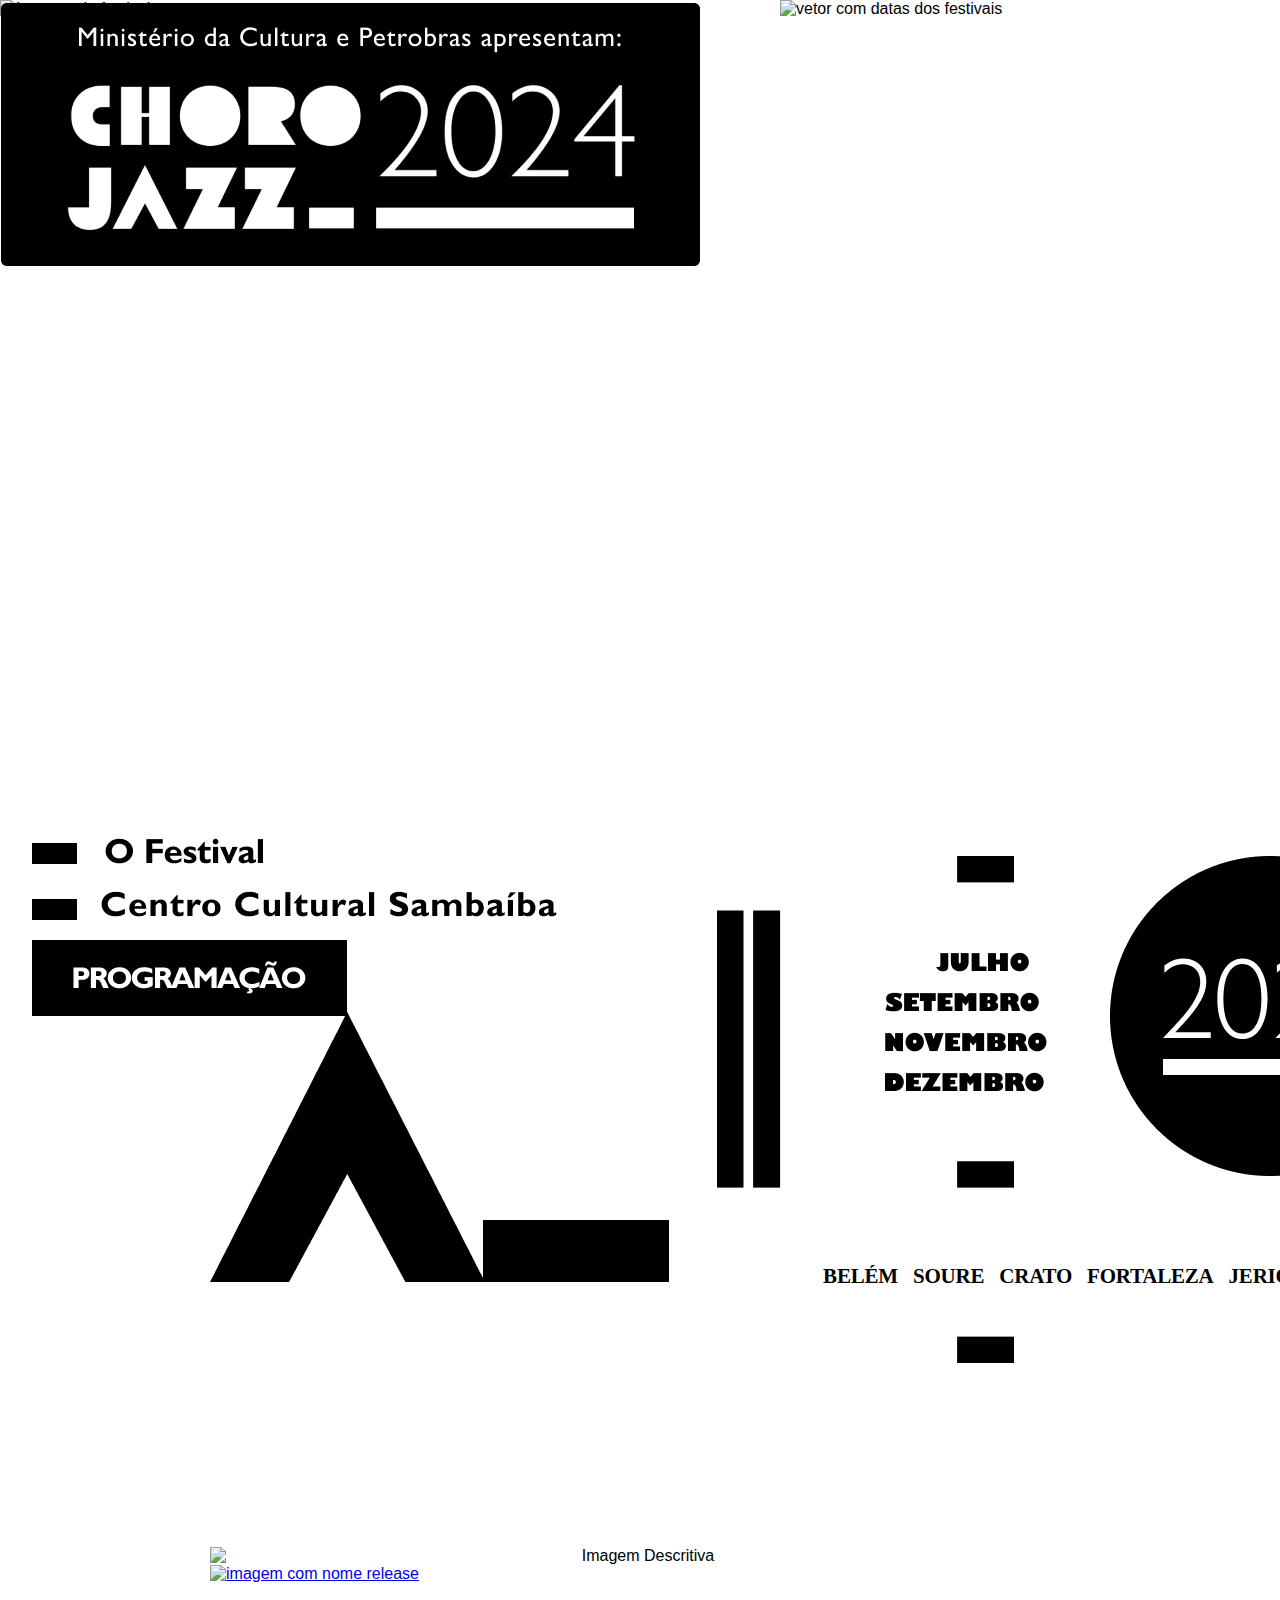
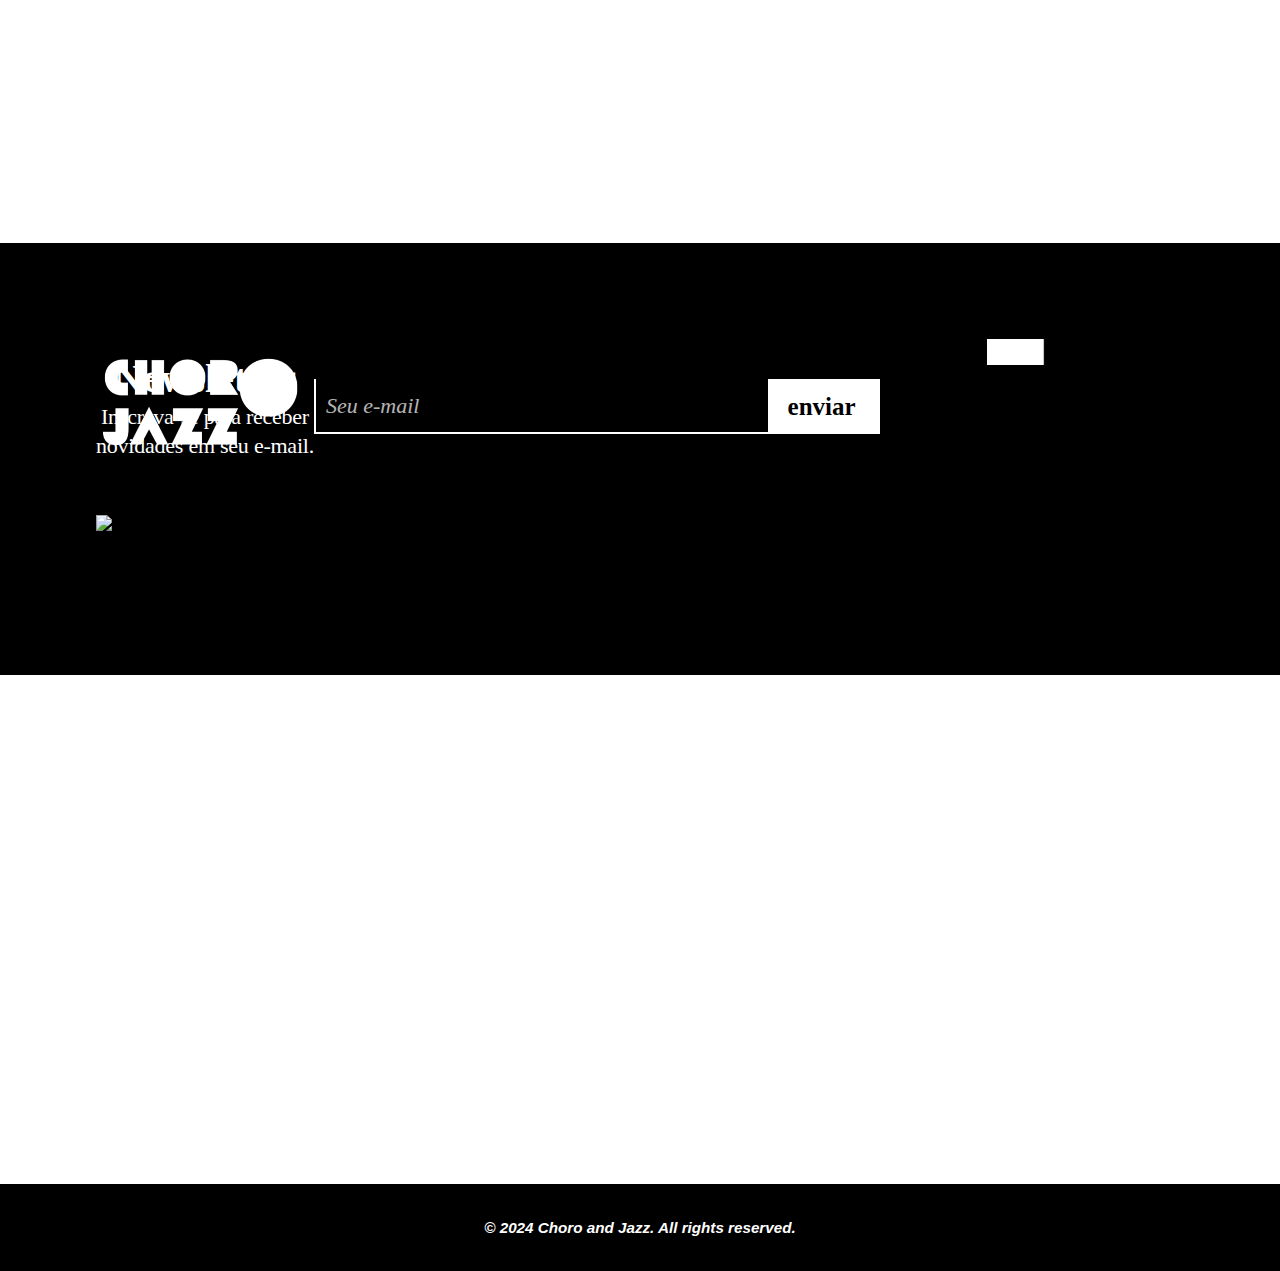
==== festival.html @ 54dea7ca "Merge pull request #8 from anikape/teste" ====
<!DOCTYPE html>
    <html lang="pt-br">

    <head>
        <meta charset="UTF-8" />
        <meta name="viewport" content="width=device-width, initial-scale=1.0" />
        <title>Choro Jazz Festival</title>
        <link rel="stylesheet" href="https://fonts.googleapis.com/css2?family=Gill+Sans+Ultra+Bold:wght@400&display=swap" />
        <link rel="stylesheet" href="https://fonts.googleapis.com/css2?family=Gill+Sans+Nova:ital,wght@0,300;0,400;0,500;0,600;0,700;1,400&display=swap" />
        <link rel="stylesheet" href="https://fonts.googleapis.com/css2?family=Gill+Sans+MT:wght@400;700&display=swap" />
        <link rel="stylesheet" href="index.css" />
        <link rel="stylesheet" href="festival.css" />
    </head>

    <body>
        <header>
            <div class="image-container"><img class="rectangle-icon" src="public/images/capa.png" alt="Imagem do festival"><img class="logo-capa" src="assets/logo-capa.png" alt="Logo choro e jazz"><img class="vetor-capa" src="public/images/vectorcapa.png" alt="vetor com datas dos festivais">
                <div class="music-player">
                    <!-- <audio id="audio" src="DÉO RIAN E REGIONAL IMPERIAL - 8ª EDIÇÃO FESTIVAL CHORO JAZZ.mp3"></audio> -->
                    <button id="play" class="control-button"><svg width="16" height="16" viewBox="0 0 24 24" fill="none" xmlns="http://www.w3.org/2000/svg">
                                <path d="M8 5V19L19 12L8 5Z" fill="white" />
                            </svg></button><button id="pause" class="control-button"><svg width="16" height="16" viewBox="0 0 24 24" fill="none" xmlns="http://www.w3.org/2000/svg">
                                <path d="M6 19H10V5H6V19ZM14 5V19H18V5H14Z" fill="white" />
                            </svg></button>
                </div>
            </div>
        </header>
        <section id="navegacao">
            <nav>
                <div class="nav-link">
                    <ul class="festival-nav-link">
                        <li><a href="index.html"><img class="imagem-festival" src="assets/festival.png" alt="Imagem com o texto O festival"></a></li>
                        <li><a href="festival.html"><img class="imagem-sambaiba" src="assets/centrocultural.png" alt="Imagem Centro Cultural Samambaia"></a></li>
                        <li><a href="para.html"><img class="imagem-programacao" src="assets/programacao.png" alt="Imagem Programação"></a></li>
                    </ul>
                    <figure><img class="triangulo" src="assets/triangula.png" alt=""></figure>
                </div>
                <div class="year">
                    <section>
                        <div class="meses">
                            <ul class="meses-list">
                                <li><img src="assets/julho.png" alt=""></li>
                                <li class="mesesNav"><img src="assets/setembro.png" alt=""></li>
                                <li class="mesesNav"><img src="assets/novembro.png" alt=""></li>
                                <li class="mesesNav"><img src="assets/dezembro.png" alt=""></li>
                            </ul>
                        </div>
                        <figure><img class="yearImg" src="assets/ano.png" alt=""></figure>
                    </section>
                    <ul class="meses-navigation">
                        <li><a href="para.html">Belém</a></li>
                        <li><a href="para.html">Soure</a></li>
                        <li><a href="crato.html">Crato</a></li>
                        <li><a href="fortaleza.html">Fortaleza</a></li>
                        <li><a href="jericoacora.html">Jericoacoara</a></li>
                    </ul>
                </div>
            </nav>
        </section>
        <main>
            <section class="container">
              
              <img src="assets/fest.png" alt="Imagem Descritiva" class="image">

              <a class="navLink" href="./assets/pdf/Festival Choro Jazz e FEMCA - Novo release.pdf" download="release.pdf">
                <img src="assets/release.png" alt="imagem com nome release">
               </a>
            
            </section>

          



        </main>





        <footer class="shape-with-text-17">
            <div class="flex-row-b-18">
                <div class="logo-footer"><img class="logoFooter" src="assets/logo-footer-1.png" alt=""></div>
                <div>
                    <div class="newsletter-container">
                        <h2 class="newsletter">Newsletter</h2>
                        <p class="inscreva">Inscreva-se para receber<br />novidades em seu e-mail.</p>
                    </div>
                </div>
                <div style="display: flex; flex-direction: column; padding-top: 0.5em;">
                <form id="newsletterForm" action="https://formspree.io/f/mzzpbrlb" method="POST">
                    <div class="inputform">
                        <input type="email" id="email" name="email" class="rectangle-1a" placeholder="Seu e-mail" required>
                        <button type="submit" class="rectangle-1b">
                            <span class="enviar">enviar</span>
                        </button>
                    </div>
                </form>
                <div id="successMessage2" style="display:none; color:green; margin-top:10px;">Formulário enviado com sucesso!</div>
            </div>
            <div class="vector-1d"></div>
        </footer>
        <div vw class="enabled">
            <div vw-access-button class="active"></div>
            <div vw-plugin-wrapper>
              <div class="vw-plugin-top-wrapper"></div>
            </div>
          </div>
          <script src="https://vlibras.gov.br/app/vlibras-plugin.js"></script>
          <script>
            new window.VLibras.Widget('https://vlibras.gov.br/app');
          </script>
        <img class="patrocinios" src="public/images/regua web.png" alt="Régua de patrocinadores">
        <div class="reservados">
            <h3>© 2024 Choro and Jazz. All rights reserved.</h3>
        </div>
        <script src="script.js"></script>
        <script src="formfooter.js"></script>
    </body>

    </html>
---- index.css ----
/* Reset de margens, paddings e box-sizing */
* {
    margin: 0;
    padding: 0;
    box-sizing: border-box;
}

html,
body {
    width: 100%;
    height: 100%;
}

/* Estilos gerais */
body {
    scrollbar-width: thin;
    scrollbar-color: #000 #ccc;
    line-height: normal;
    font-family: "Gill Sans Nova", sans-serif;
    /* Defina sua fonte padrão */
}

/* Container principal */
.main-container {
    overflow: hidden;
}

/* Garante que todos os elementos dentro de .main-container usem box-sizing: border-box */
.main-container,
.main-container * {
    box-sizing: border-box;
}

/* Remove outline padrão de inputs, selects, etc. */
input,
select,
textarea,
button {
    outline: 0;
}

/* Estilização da scrollbar para navegadores Webkit */
::-webkit-scrollbar {
    width: 12px;
    height: 12px;
}

::-webkit-scrollbar-thumb {
    background-color: #000;
    border-radius: 10px;
    border: 2px solid #fff;
}

::-webkit-scrollbar-track {
    background-color: #fff;
    border-radius: 10px;
}

.image-container {
    position: relative;
    display: flex;
    justify-content: center;
    align-items: flex-end;
    width: 100%;
    height: 776px;
    overflow: hidden;
}

.rectangle-icon {
    position: absolute;
    top: 0;
    left: 0;
    width: 100%;
    height: 100%;
    object-fit: cover;
    z-index: -1;
}


.logo-capa {
    border-radius: 6px;
    background-color: #000;
    width: 699px;
    height: 263px;
    position: absolute;
    bottom: 0;
    z-index: 0;
    top: 3px;
    left: 1px;
}


.vetor-capa {
    width: 100%;
    max-width: 500px;
    height: auto;
    position: absolute;
    top: 0;
    right: 0;
    z-index: 1;
}


/*navegação nova*/

#navegacao {
    display: flex;
    justify-content: center;
    width: 100%;
}

nav {
    display: flex;
    justify-content: space-around;
    align-items: center;
    margin-top: 5rem;
    margin-left: -33rem;
    width: 100%;

}

.nav-link {
    margin-left: 15rem;
}


.festival-nav-link {
    padding-left: 3rem;
    margin-top: -2rem;

}

.festival-nav-link li {
    list-style: none;
    padding: 0.5rem;
}

.triangulo {
    padding-left: 14.6em;
    margin-top: -1em;
}


.music-player {
    display: flex;
    align-items: center;
    gap: 10px;
    margin-bottom: 46rem;
    margin-left: 89rem;
    z-index: 2;
}

.control-button {
    padding: 6px;
    font-size: 6px;
    color: #fff;
    background-color: #000000;
    border: none;
    cursor: pointer;
    transition: background-color 0.3s ease;
    display: flex;
    align-items: center;
    justify-content: center;
}

.control-button:hover {
    background-color: #00000068;
}

.control-button svg {
    fill: #fff;
}

.year {
    display: flex;
    flex-direction: column;
    align-items: center;
    margin-left: 3em;

    width: 100%;
}

.year section {
    display: flex;
}

.yearImg {
    padding-left: 6rem;

}

.meses {
    background-image: url('assets/mesesBg.png');
    background-repeat: no-repeat;
    background-position: right;
    width: 297px;
    height: 507px;
}

.meses-list {
    margin-top: 5rem;
    padding-left: 10rem;

}

.meses-list li {
    list-style: none;
    padding-top: 1rem;
    justify-content: flex-end;
}

.meses-list li:first-child {
    padding-left: 3.7rem;
}

.mesesNav {
    padding-left: .5rem;
    width: 155px;
}

.meses-navigation {
    display: flex;
    width: 500px;
    gap: 15px;
    margin-top: -6rem;
}

.meses-navigation li {
    list-style: none;

}

.meses-navigation li a {
    text-decoration: none;
    text-transform: uppercase;
    color: #000;
    font-family: "Gill Sans Nova";
    font-size: 21px;
    font-style: normal;
    font-weight: 600;
    line-height: 94%;
    /* 19.74px */
    letter-spacing: -0.21px;
}

/*main*/
.festival {
    display: flex;
    justify-content: center;
    margin-top: 12rem;

}

.collum {
    display: flex;
    flex-direction: column;
    align-items: center;
    background: #FFF;
    margin-top: 6rem;
    flex: 1;
    height: 1187px;
}

.collum3 {
    display: flex;
    flex-direction: column;
    align-items: center;
    background: #FFF;
    margin-top: -10rem;
    flex: 1;
    width: 720px;
    height: 643px;
}

.collum3 p {
    display: flex;
    flex-direction: column-reverse;
    width: 470px;
    color: #000;
    font-family: "Gill Sans Nova";
    font-size: 33px;
    font-style: normal;
    font-weight: 400;
    padding-top: 2rem;

}

.collum3 p span {
    color: #000;
    font-family: "Gill Sans Nova";
    font-size: 30px;
    font-style: normal;
    font-weight: 700;

}

.collum2 {
    display: flex;
    flex-direction: column;
    justify-content: center;
    background: #FFF;
    min-height: 726px;
    flex: 1;



}

.fest {
    width: 475px;
    margin-top: -4rem;

}

.retangulo {
    padding-top: 34px;
    width: 475px;
}

.collum p {
    display: flex;
    flex-direction: column-reverse;
    width: 470px;
    color: #000;
    font-family: "Gill Sans Nova";
    font-size: 33px;
    font-style: normal;
    font-weight: 400;
    padding-top: 2rem;

}

.collum p span {
    color: #000;
    font-family: "Gill Sans Nova";
    font-size: 30px;
    font-style: normal;
    font-weight: 700;

}

.vetor {
    display: flex;
    justify-content: center;
    align-items: center;
    height: 49px;
    margin-left: -18em;
    margin-top: 2rem;
}

/* Estilos do link */
.vetor a {
    display: flex;
    align-items: center;
    color: #000;
    font-family: "Gill Sans MT";
    font-size: 32px;
    font-style: normal;
    font-weight: 400;
    line-height: 94%;
    /* 30.08px */
    letter-spacing: 1.28px;
    text-decoration: none;
    text-align: center;
}

.vetor a img {
    margin-right: 10px;
}

.vetor a span {
    display: inline-block;
}

.vetorfest {
    display: flex;
    justify-content: center;
    align-items: center;
    height: 49px;
    margin-left: -18em;
    margin-top: 2rem;
}


.vetorfest a {
    display: flex;
    align-items: center;
    color: #000;
    font-family: "Gill Sans MT";
    font-size: 32px;
    font-style: normal;
    font-weight: 400;
    line-height: 94%;
    /* 30.08px */
    letter-spacing: 1.28px;
    text-decoration: none;
    text-align: center;
}

.vetorfest a img {
    margin-right: 10px;
}

.vetorfest a span {
    display: inline-block;
}

.collum2 {
    background-color: #000000;
    border-radius: 6px;
    padding: -9rem;
}

.centro {
    padding-top: 4rem;
    margin-left: 6rem;

}

.collum2 h1 {
    display: flex;
    align-items: flex-start;
    justify-content: flex-start;
    color: #FFF;
    width: 319px;
    font-family: "Gill Sans MT";
    font-size: 45px;
    font-style: normal;
    font-weight: 700;
    line-height: 110%;
    letter-spacing: 1.05px;
    text-decoration: none;
    z-index: 39;
}

.collum2 img {
    padding-top: 2rem;
}

.collum2 p {
    width: 505px;
    color: #FFF;
    font-family: "Gill Sans Nova";
    font-size: 33px;
    font-style: normal;
    font-weight: 400;
}

#text {
    padding-top: 2rem;
    color: #FFF;
}


.festival2 {
    margin-top: -15rem;
}

.setas {
    display: flex;
    justify-content: flex-start;
    margin-top: 10rem;
    margin-left: -38rem;
    margin-bottom: -3rem;
}


#capuchoText {

    display: flex;
    flex-direction: column;
    align-items: center;
    background: #FFF;
    flex: 1;
    color: #000;
    font-family: "Gill Sans Nova";
    font-size: 23px;
    font-style: normal;
    font-weight: 300;

}

.fotoCapucho {
    display: flex;
    flex-direction: column;
    align-items: center;
    flex: 1;
    width: 766px;
    min-height: 643px;
    left: -1px;
    margin-top: -12rem;
    border-radius: 0 6px 0 0;

}

#seta2 {
    margin-left: 0;
    margin-right: -30rem;
    margin-top: 0.5rem;
}

.name {
    color: #000;
    font-family: "Gill Sans Nova";
    font-size: 23px;
    font-style: normal;
    font-weight: 700;
    margin-bottom: 2rem;

}

.name span {
    color: #000;
    font-family: "Gill Sans Nova";
    font-size: 22px;
    font-style: normal;
    font-weight: 300;

}

.conheca {
    display: flex;
    align-items: flex-start;
    justify-content: flex-start;
    height: 2.53%;
    top: 89.3%;
    left: 23.52%;
    color: #FFF;
    font-family: "Gill Sans MT";
    font-size: 32px;
    font-style: normal;
    font-weight: 400;
    line-height: 94%;
    letter-spacing: 1.28px;
    text-decoration: none;
    z-index: 9;
}

.shape-with-text-17 {
    display: flex;
    width: 100%;
    height: 432px;
    background: #000000;
    flex-direction: column;
}

.flex-row-b-18 {
    display: flex;
    justify-content: space-between;
    padding: 6rem;

}

.newsletter-container {
    display: flex;
    flex-direction: column;
    align-items: center;
    margin-top: 1rem;
    margin-left: -13rem;

}


.newsletter {
    display: flex;
    align-items: flex-start;
    justify-content: center;
    color: #FFF;
    text-align: center;
    font-family: "Gill Sans Nova";
    font-size: 40px;
    font-style: normal;
    font-weight: 700;


}

.logo-footer {
    display: flex;
    justify-content: center;
    align-items: center;


}

.inputform {
    display: flex;
    justify-content: center;
    align-items: flex-end;
    margin-top: 2rem;

}

.rectangle-1a {
    width: 456px;
    height: 55px;
    background: transparent;
    border-left: 2px solid #FFF;
    border-bottom: 2px solid #FFF;
    border-right: 2px solid #FFF;
    border-top: none;
    color: #FFF;
    font-family: "Gill Sans Nova";
    font-size: 22px;
    font-style: italic;
    font-weight: 400;
    padding-left: 10px;
}

.rectangle-1a:focus {
    border-color: #FFF;
    background: transparent;
}

.rectangle-1a::placeholder {
    color: #FFF;
    opacity: 0.7;
}

.seu-e-mail {
    color: #FFF;
    font-family: "Gill Sans Nova";
    font-size: 22px;
    font-style: italic;
    font-weight: 400;
    line-height: 32.12px;
    text-align: center;
}



.rectangle-1b {
    border: none;
    width: 110px;
    height: 55px;
    background: #ffffff;
}

.enviar {
    display: flex;
    align-items: center;
    justify-content: flex-start;
    color: #000;
    font-family: "Gill Sans Nova";
    font-size: 25px;
    font-style: normal;
    font-weight: 700;
    margin-left: 1.1rem;

}

.inscreva {
    display: flex;
    align-items: flex-start;
    justify-content: center;
    width: 218px;
    height: 51.33%;
    top: 48.67%;
    left: 21.39%;
    z-index: 18;
    color: #FFF;
    text-align: center;
    font-family: "Gill Sans Nova";
    font-size: 22px;
    font-style: normal;
    font-weight: 500;
    line-height: 133%;
    letter-spacing: -0.242px;
}

.vector-1d {
    display: flex;
    align-items: flex-start;
    justify-content: flex-start;
    margin-left: 6.7rem;
    width: 527px;
    height: 26px;
    background: url(public/images/vectorpatrocinadores.png) no-repeat left;
}


.patrocinios {
    display: flex;
    flex-direction: column;
    align-items: center;
    margin-left: 6rem;
    margin-top: -10rem;
    margin-bottom: -5rem;
    width: 1408px;
    height: 749px;

}

.reservados {
    display: flex;
    align-items: center;
    justify-content: center;
    color: #ffffff;
    background-color: #000;
    width: 100%;
    height: 87px;
    text-align: left;
    font-family: 'GillSansNova-BookItalic', sans-serif;
    font-weight: 400;
    font-style: italic;
    font-size: 13px;
    line-height: normal;
}

@media only screen and (min-width: 768px) and (max-width: 1024px) {

    .logo-capa {
        border-radius: 6px;
        background-color: #000;
        position: absolute;
        bottom: 0;
        z-index: 0;
        top: 3px;
        left: 1px;
    }

    .vetor-capa {
        display: none;
    }

    .music-player {
        display: flex;
        align-items: center;
        margin-left: 43rem;
    }

    .control-button {
        padding: 6px;
        font-size: 6px;
        color: #fff;
        background-color: #000000;
        border: none;
        cursor: pointer;
        transition: background-color 0.3s ease;
        display: flex;
        align-items: center;
        justify-content: center;
    }

    .control-button:hover {
        background-color: #00000068;
    }

    .control-button svg {
        fill: #fff;
    }


    .triangulo {
        margin-right: -3rem;
        margin-left: -0.1rem;
    }

    #navegacao {
        display: flex;
        justify-content: center;
        width: 100%;
        margin-left: rem;
    }

    nav {
        display: flex;
        flex-direction: column;
        align-items: center;
        margin-top: 5rem;
        width: 100%;
        gap: 7rem;
    }

    .nav-link {
        margin-bottom: 3rem;

    }

    .year {
        display: flex;
        flex-direction: column;
        align-items: center;
        width: 100%;
        margin-left: 24rem;
    }

    .meses-navigation li a {
        font-size: 24px;
    }

    .festival {
        display: flex;
        flex-direction: column;
        align-items: center;
        padding-top: 10rem;
        gap: 5rem;
    }

    .centro {
        width: 80%;
        height: 1650px;
        margin-left: 7rem;

    }

    .cent {
        width: 559px;
        height: 313px;


    }

    .cent-retangulo {
        width: 560px;
        height: 90px;


    }

    .collum2 p {
        display: flex;
        background-color: #000000;
        border-radius: 6px;
        margin-top: 4rem;
        width: 77%;
        font-size: 40px;

    }

    .festival {
        display: flex;
        justify-content: center;
        margin-top: 12rem;

    }

    .fest {
        width: 675px;

    }

    .retangulo {
        padding-top: 34px;
        width: 675px;
    }

    .collum p {
        width: 77%;
        font-size: 40px;

    }

    .collum3 {
        margin-top: 1rem;
    }

    .collum p span {
        font-size: 47px;

    }

    .vetor {
        padding: 5rem;
        margin-left: -37rem;

    }

    .vetor img {
        width: 45px;
    }

    .vetorfest {
        padding: 6rem;
        margin-left: -24rem;
    }

    .vetorfest img {
        width: 55px;
    }

    .vetorfest a span {
        font-size: 55px;
    }

    .vetor a span {
        font-size: 46px;
    }

    .fotoCapucho {
        display: flex;
        flex-direction: column;
        align-items: center;
        margin-top: -22rem;
        width: 873px;
        height: 671px;
        border-radius: 6px;

    }

    #capuchoText {
        padding: 9rem;
        display: flex;
        flex-direction: column;
        align-items: center;
        font-size: 30px;
        margin-top: 1rem;
        width: 110%;
    }

    .setas {
        display: none;
    }

    .name {
        margin-top: -7rem;
        margin-left: -2rem;
    }

    .flex-row-b-18 {
        display: flex;
        flex-direction: column;
        align-items: flex-start;
        margin-top: -2rem;

    }

    .newsletter-container {
        display: flex;
        flex-direction: column;
        align-items: center;
        margin-top: -7rem;
        margin-left: 16rem;

    }

    .rectangle-1a {
        width: 350px;
        margin-left: 0.7rem;
    }


    .patrocinios {
        width: 739px;
        height: 466px;
        margin-left: 4rem;  

}
}


/* Media Query para celulares */
@media only screen and (min-width: 320px) and (max-width: 767px) {

    .logo-capa {
        border-radius: 6px;
        background-color: #000;
        width: 397px;
        height: 143px;
        position: absolute;
        top: 3px;
        left: 1px;
    }

    .vetor-capa {
        display: none;
    }

    .festival-nav-link img {
        max-width: 100%;
        height: auto;
        display: block;

    }

    .imagem-festival {
        width: 159px;
    }

    .music-player {
        margin-bottom: 37rem;
        margin-left: 19rem;
    }

    .triangulo {
        margin-left: -11em;
        height: 212px;

    }

    .vector-programacao {
        display: flex;
        margin-left: 11.1rem;
        margin-top: 4.7rem;
    }

    #navegacao {
        display: flex;
        justify-content: center;
        width: 100%;
        margin-left: 4em;
    }

    nav {
        margin-top: 5rem;
        margin-left: -43rem;
        width: 100%;
        margin-top: -22rem;
    }

    .nav-link {
        margin-bottom: 3rem;
    }

    .meses {
        margin-left: -36rem;
        margin-top: 49rem;
    }

    .meses-navigation {
        list-style-type: none;
        padding: 0;
        margin-right: 44.6rem;
    }

    .meses-navigation li {
        margin-bottom: 0.5rem;

    }

    .meses-navigation li a {
        display: block;
        font-size: 12px;
        font-weight: 800;
        text-decoration: none;
        color: #000;
    }

    .yearImg {
        margin-left: -25rem;
        margin-bottom: -102rem;
    }


    .festival {
        display: flex;
        flex-direction: column;
        align-items: center;
        padding-top: 30rem;
        gap: 5rem;

    }

    .centro {
        height: 1090px;
        margin-left: -3rem;

    }

    .cent {
        width: 359px;
        height: 213px;
        margin-left: 4rem;

    }

    .cent-retangulo {
        width: 360px;
        height: 90px;
        margin-left: 4rem;

    }

    .centro p {
        width: 80%;
        font-size: 28px;
        margin-left: 4rem;
        margin-top: 3rem;

    }

    .vetor {
        padding: 2rem;
        margin-left: -9rem;
    }

    .vetor img {
        width: 35px;
    }

    .vetorfest {
        padding: 2rem;
        margin-left: -11rem;
    }

    .vetorfest img {
        width: 35px;
    }


    .fest {
        width: 375px;
        margin-top: 3rem;
    }

    .retangulo {
        width: 375px;
        height: 86px;
        margin-top: -1rem;
    }

    .collum p {
        width: 90%;
        font-size: 30px;

    }

    .collum p span {
        font-size: 28px;

    }

    #capuchoText {
        display: flex;
        flex-direction: column;
        align-items: center;
        font-size: 16px;
        margin-top: 1rem;
    }

    .setas {
        display: none;
    }

    .fotoCapucho {
        display: flex;
        flex-direction: column;
        align-items: center;
        width: 783px;
        height: 671px;
        border-radius: 6px;

    }

    .patrocinios {
        width: 381px;
        height: 241px;
        margin-left: 1rem;
        margin-top: 0.1rem;
        margin-bottom: 1rem;
    }

}
---- festival.css ----
main {
  display: flex;
  flex-direction: column;
}

.container {
  display: flex;
  flex-direction: column;
  justify-content: center;
  text-align: center;
  padding: 20px;
  box-sizing: border-box;
  width: 100%;
  max-width: 900px;
  margin: 15rem auto;
}

.container a {
  align-self: flex-start; /* Alinha o link à esquerda */
}

.image {
  width: 100%;
  height: auto;
  max-width: 100%;
  flex-shrink: 2;
  flex-grow: 3;
}


@media only screen and (min-width: 320px) and (max-width: 767px) {
  /* Estilos responsivos para dispositivos móveis */
  .container {
      margin: 5rem auto;
  }

  .image {
      flex-grow: 1;
      flex-shrink: 1;
  }
}
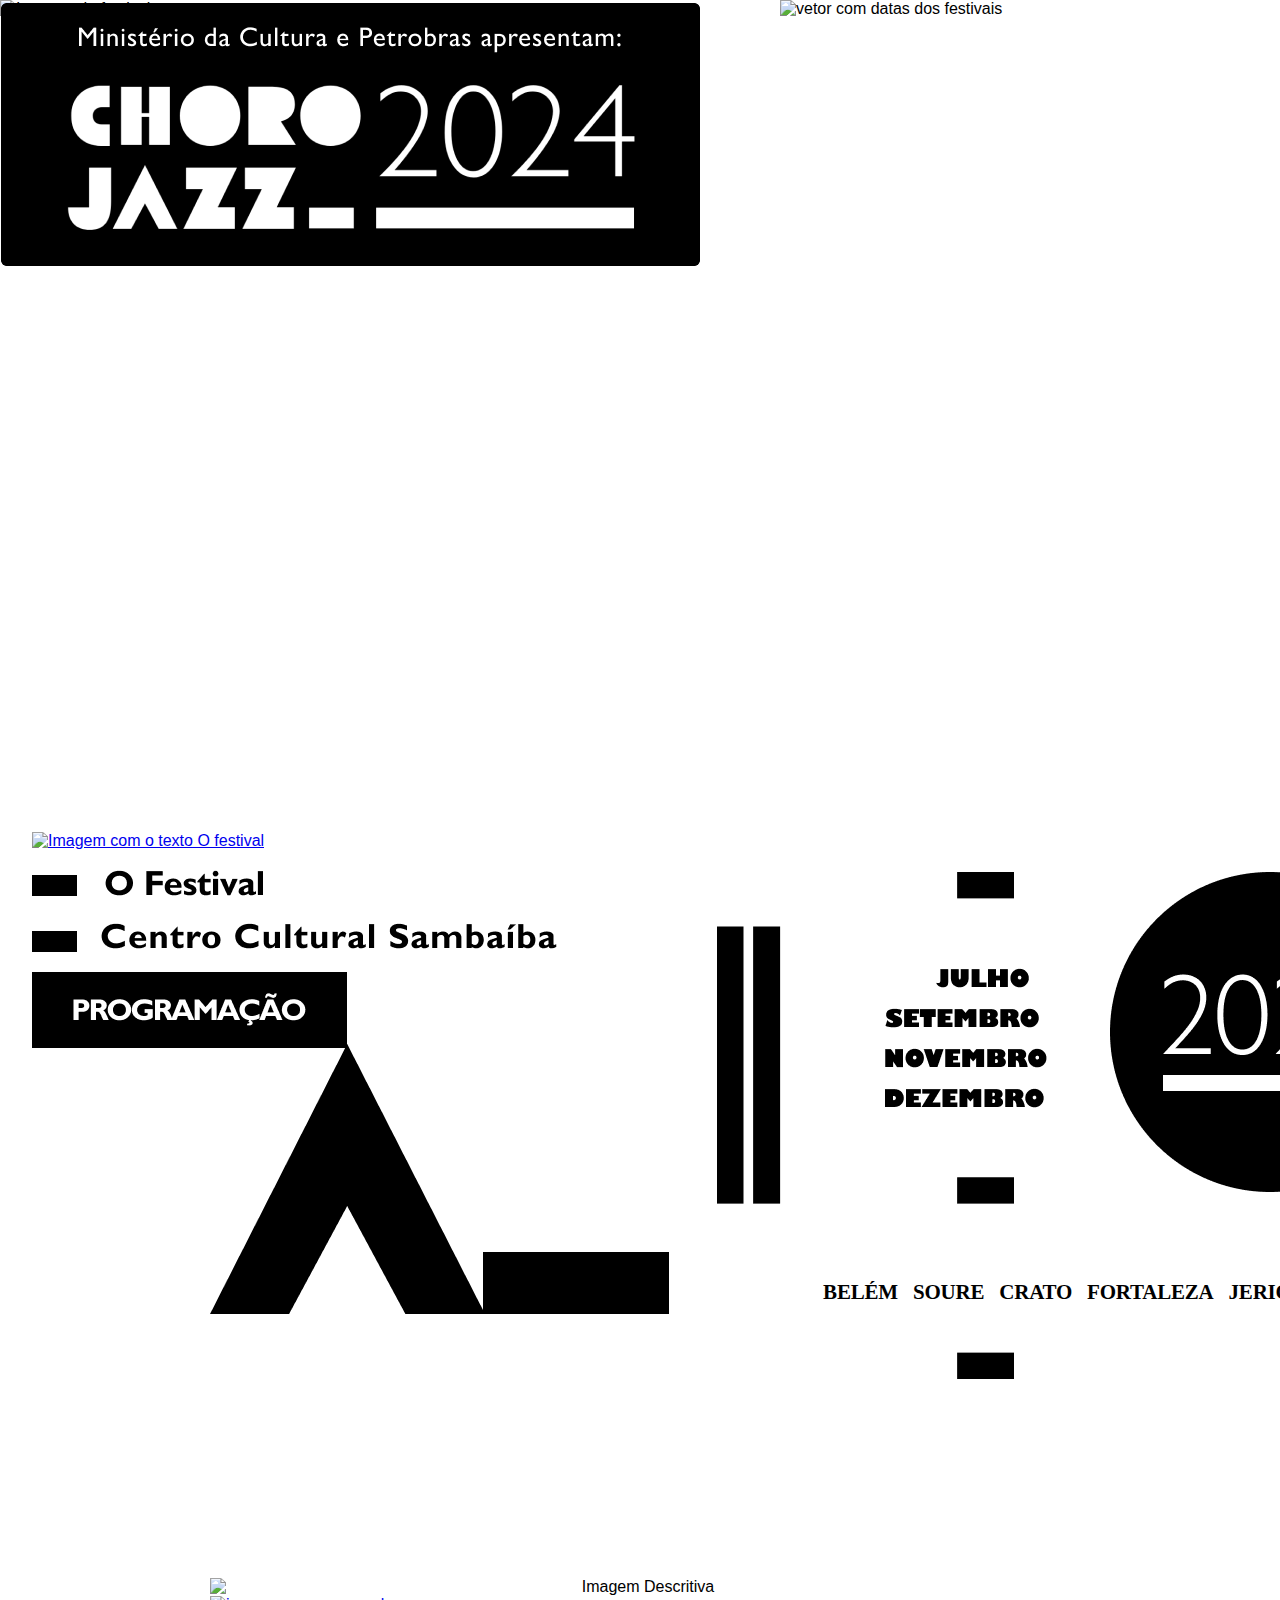
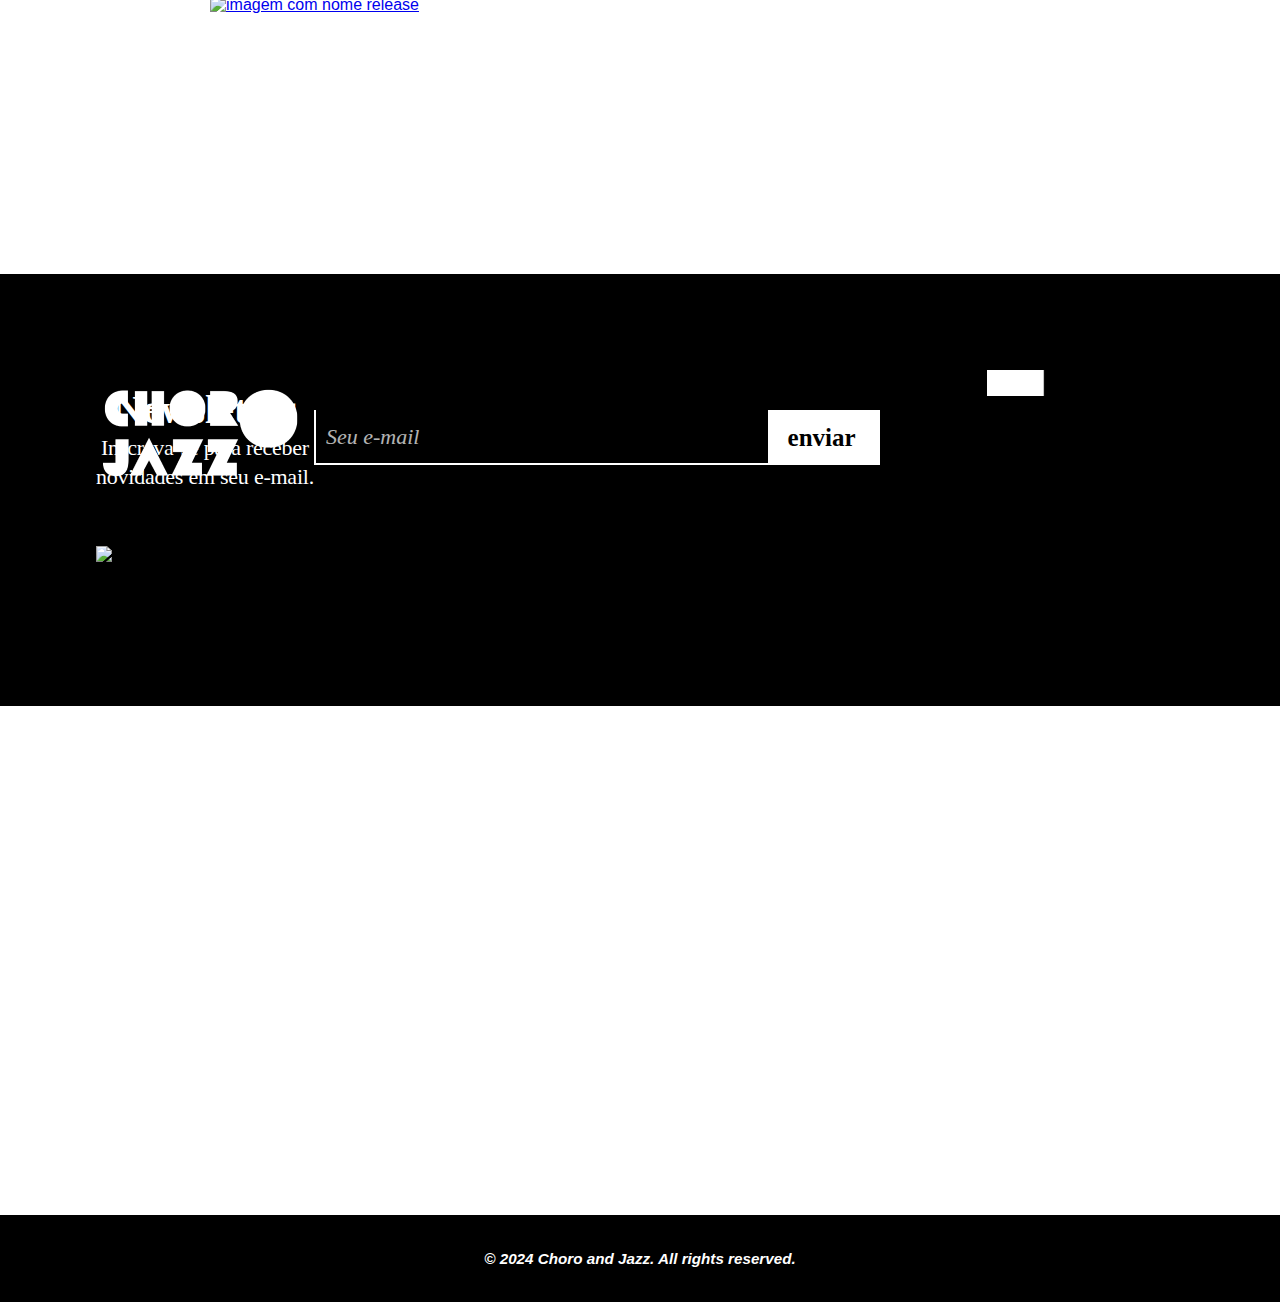
==== commit 27842d6d: "Merge branch 'main' of https://github.com/YashinaGomes/Festival-de-Choro" ====
--- a/festival.html
+++ b/festival.html
@@ -29,8 +29,9 @@
             <nav>
                 <div class="nav-link">
                     <ul class="festival-nav-link">
-                        <li><a href="index.html"><img class="imagem-festival" src="assets/festival.png" alt="Imagem com o texto O festival"></a></li>
-                        <li><a href="festival.html"><img class="imagem-sambaiba" src="assets/centrocultural.png" alt="Imagem Centro Cultural Samambaia"></a></li>
+                        <li><a href="index.html"><img class="imagem-festival" src="public/images/inicio.png" alt="Imagem com o texto O festival"></a></li>
+                        <li><a href="festival.html"><img class="imagem-festival" src="assets/festival.png" alt="Imagem com o texto O festival"></a></li>
+                        <li><a href="sambaiba.html"><img class="imagem-sambaiba" src="assets/centrocultural.png" alt="Imagem Centro Cultural Samambaia"></a></li>
                         <li><a href="para.html"><img class="imagem-programacao" src="assets/programacao.png" alt="Imagem Programação"></a></li>
                     </ul>
                     <figure><img class="triangulo" src="assets/triangula.png" alt=""></figure>
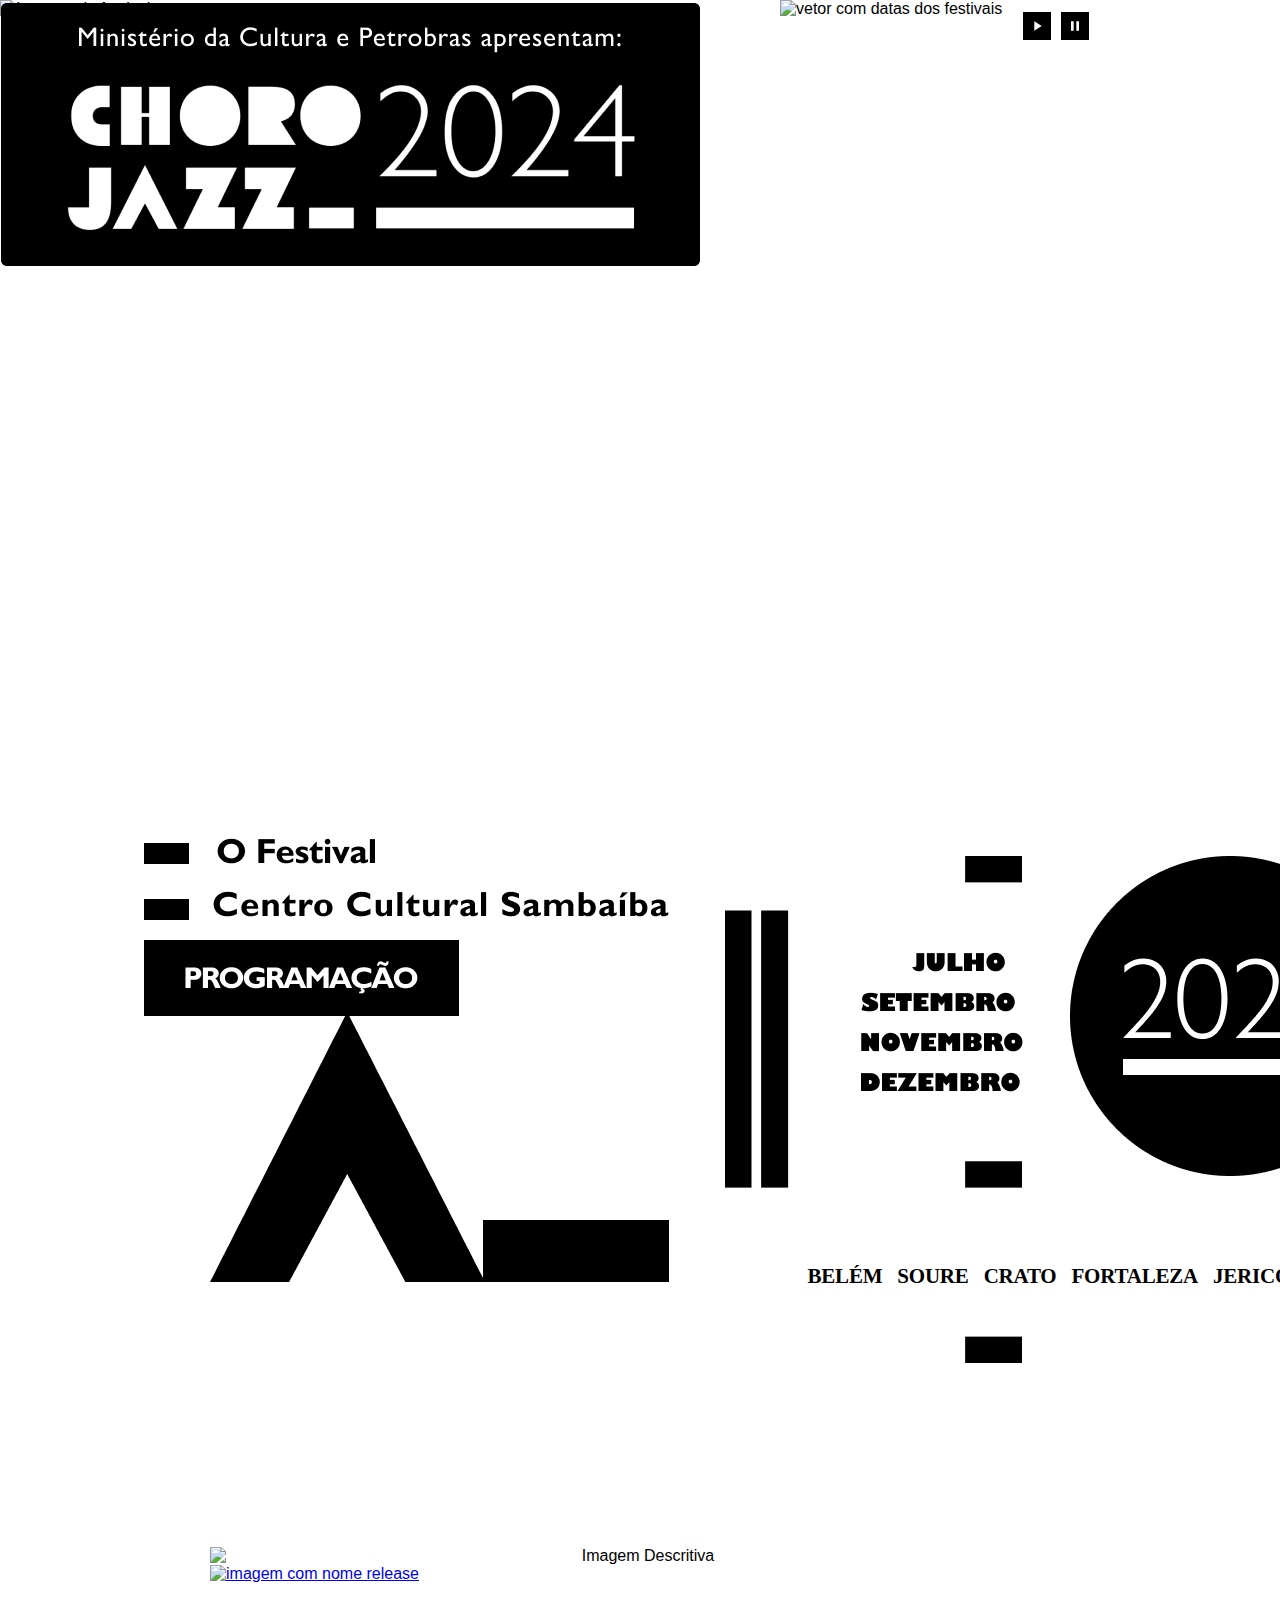
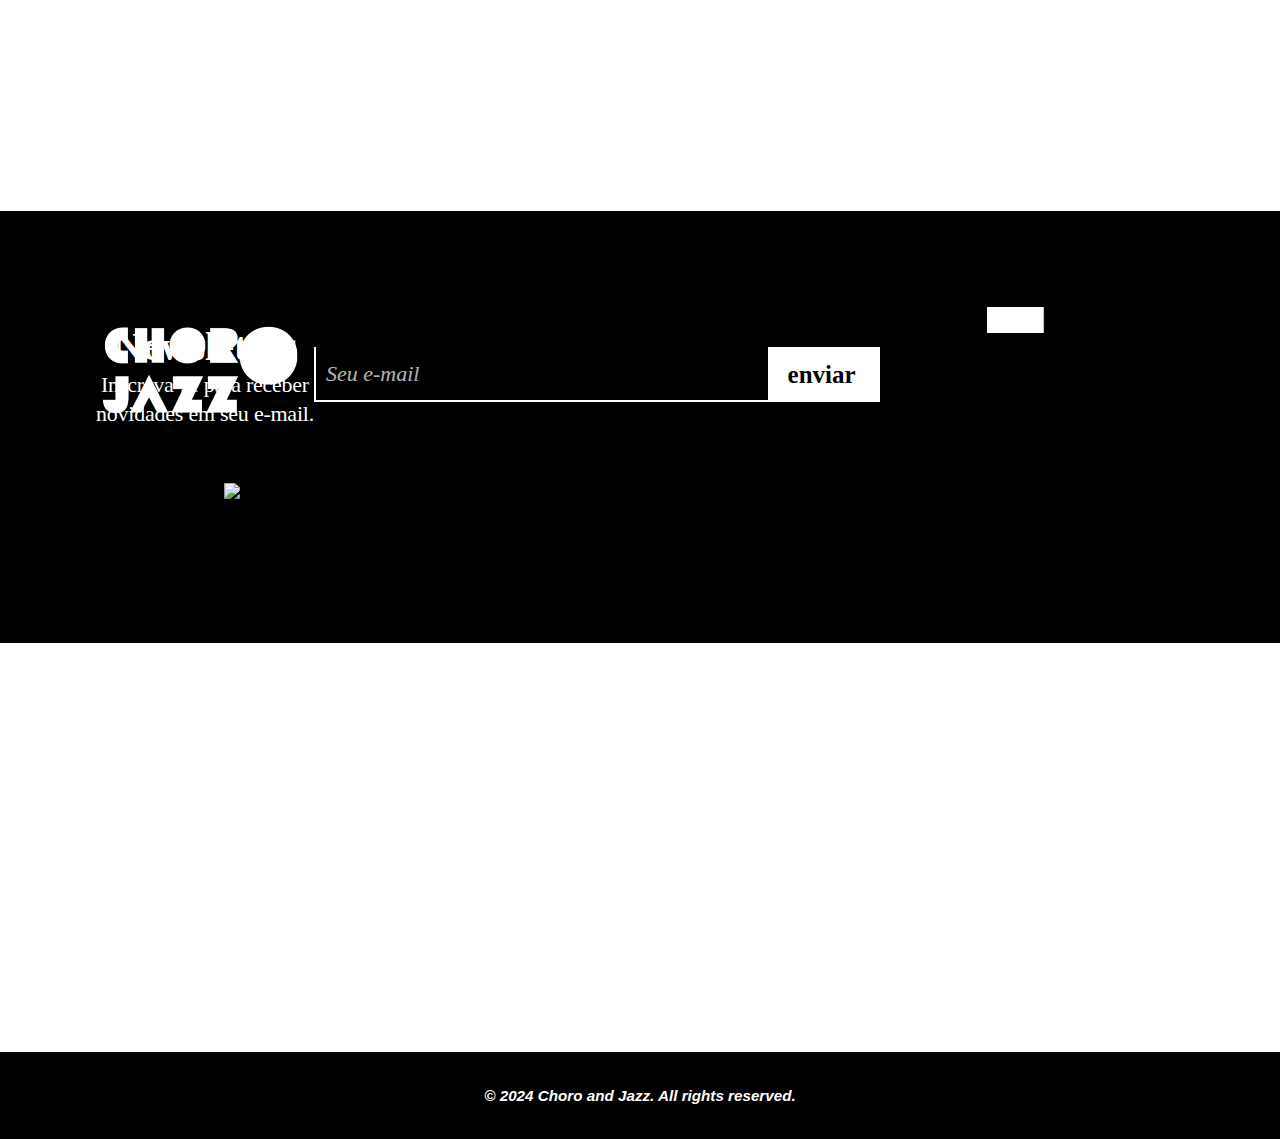
==== commit 9c4e5f6c: "botão subir para o topo" ====
--- a/festival.html
+++ b/festival.html
@@ -29,9 +29,8 @@
             <nav>
                 <div class="nav-link">
                     <ul class="festival-nav-link">
-                        <li><a href="index.html"><img class="imagem-festival" src="public/images/inicio.png" alt="Imagem com o texto O festival"></a></li>
-                        <li><a href="festival.html"><img class="imagem-festival" src="assets/festival.png" alt="Imagem com o texto O festival"></a></li>
-                        <li><a href="sambaiba.html"><img class="imagem-sambaiba" src="assets/centrocultural.png" alt="Imagem Centro Cultural Samambaia"></a></li>
+                        <li><a href="index.html"><img class="imagem-festival" src="assets/festival.png" alt="Imagem com o texto O festival"></a></li>
+                        <li><a href="festival.html"><img class="imagem-sambaiba" src="assets/centrocultural.png" alt="Imagem Centro Cultural Samambaia"></a></li>
                         <li><a href="para.html"><img class="imagem-programacao" src="assets/programacao.png" alt="Imagem Programação"></a></li>
                     </ul>
                     <figure><img class="triangulo" src="assets/triangula.png" alt=""></figure>
@@ -101,6 +100,11 @@
             </div>
             <div class="vector-1d"></div>
         </footer>
+         <!--Botão subir ao topo-->
+
+     <button class="btn-topo" onclick="topFunction()" id="myBtn">Subir</button>
+
+     <!---->
         <div vw class="enabled">
             <div vw-access-button class="active"></div>
             <div vw-plugin-wrapper>
--- a/index.css
+++ b/index.css
@@ -125,7 +125,7 @@
 
 
 .festival-nav-link {
-    padding-left: 3rem;
+    padding-left: 10rem;
     margin-top: -2rem;
 
 }
@@ -146,7 +146,7 @@
     align-items: center;
     gap: 10px;
     margin-bottom: 46rem;
-    margin-left: 89rem;
+    margin-left: 52rem;
     z-index: 2;
 }
 
@@ -185,7 +185,7 @@
 }
 
 .yearImg {
-    padding-left: 6rem;
+    padding-left: 3rem;
 
 }
 
@@ -199,7 +199,7 @@
 
 .meses-list {
     margin-top: 5rem;
-    padding-left: 10rem;
+    padding-left: 8rem;
 
 }
 
@@ -266,7 +266,7 @@
     flex-direction: column;
     align-items: center;
     background: #FFF;
-    margin-top: -10rem;
+    margin-top: -12rem;
     flex: 1;
     width: 720px;
     height: 643px;
@@ -344,12 +344,44 @@
     justify-content: center;
     align-items: center;
     height: 49px;
+    margin-right: 28rem;
+    margin-top: 2rem;
+}
+
+/* Estilos do link */
+.vetor a {
+    display: flex;
+    align-items: center;
+    color: #000;
+    font-family: "Gill Sans MT";
+    font-size: 32px;
+    font-style: normal;
+    font-weight: 400;
+    line-height: 94%;
+    letter-spacing: 1.28px;
+    text-decoration: none;
+    text-align: center;
+}
+
+.vetor a img {
+    margin-right: 10px;
+}
+
+.vetor a span {
+    display: inline-block;
+}
+
+.vetorfest {
+    display: flex;
+    justify-content: center;
+    align-items: center;
+    height: 49px;
     margin-left: -18em;
     margin-top: 2rem;
 }
 
-/* Estilos do link */
-.vetor a {
+
+.vetorfest a {
     display: flex;
     align-items: center;
     color: #000;
@@ -364,39 +396,6 @@
     text-align: center;
 }
 
-.vetor a img {
-    margin-right: 10px;
-}
-
-.vetor a span {
-    display: inline-block;
-}
-
-.vetorfest {
-    display: flex;
-    justify-content: center;
-    align-items: center;
-    height: 49px;
-    margin-left: -18em;
-    margin-top: 2rem;
-}
-
-
-.vetorfest a {
-    display: flex;
-    align-items: center;
-    color: #000;
-    font-family: "Gill Sans MT";
-    font-size: 32px;
-    font-style: normal;
-    font-weight: 400;
-    line-height: 94%;
-    /* 30.08px */
-    letter-spacing: 1.28px;
-    text-decoration: none;
-    text-align: center;
-}
-
 .vetorfest a img {
     margin-right: 10px;
 }
@@ -477,7 +476,23 @@
     font-size: 23px;
     font-style: normal;
     font-weight: 300;
-
+    
+    
+
+}
+
+.btn-topo {
+    display: none; /* Inicialmente escondido */
+    position: fixed;
+    bottom: 20px;
+    right: 20px;
+    font-size: 16px;
+    padding: 10px 20px;
+    background-color: #000;
+    color: white;
+    border: none;
+    border-radius: 5px;
+    cursor: pointer;
 }
 
 .fotoCapucho {
@@ -485,7 +500,7 @@
     flex-direction: column;
     align-items: center;
     flex: 1;
-    width: 766px;
+    width: 716px;
     min-height: 643px;
     left: -1px;
     margin-top: -12rem;
@@ -542,6 +557,7 @@
     height: 432px;
     background: #000000;
     flex-direction: column;
+    margin-top: -2rem;
 }
 
 .flex-row-b-18 {
@@ -683,11 +699,11 @@
     display: flex;
     flex-direction: column;
     align-items: center;
-    margin-left: 6rem;
+    margin-left: 14rem;
     margin-top: -10rem;
     margin-bottom: -5rem;
-    width: 1408px;
-    height: 749px;
+    width: 1188px;
+    height: 649px;
 
 }
 
@@ -709,6 +725,8 @@
 
 @media only screen and (min-width: 768px) and (max-width: 1024px) {
 
+   
+
     .logo-capa {
         border-radius: 6px;
         background-color: #000;
@@ -857,13 +875,13 @@
 
     .collum p span {
         font-size: 47px;
+        
 
     }
 
     .vetor {
-        padding: 5rem;
-        margin-left: -37rem;
-
+        margin-left: 1.9rem;
+        margin-top: 2rem;
     }
 
     .vetor img {
@@ -952,6 +970,8 @@
 /* Media Query para celulares */
 @media only screen and (min-width: 320px) and (max-width: 767px) {
 
+
+   
     .logo-capa {
         border-radius: 6px;
         background-color: #000;
@@ -1081,7 +1101,7 @@
 
     .vetor {
         padding: 2rem;
-        margin-left: -9rem;
+        margin-right: 8rem;
     }
 
     .vetor img {
--- a/festival.css
+++ b/festival.css
@@ -27,6 +27,20 @@
   flex-grow: 3;
 }
 
+.btn-topo {
+  display: none; /* Inicialmente escondido */
+  position: fixed;
+  bottom: 20px;
+  right: 20px;
+  font-size: 16px;
+  padding: 10px 20px;
+  background-color: #000;
+  color: white;
+  border: none;
+  border-radius: 5px;
+  cursor: pointer;
+}
+
 
 @media only screen and (min-width: 320px) and (max-width: 767px) {
   /* Estilos responsivos para dispositivos móveis */
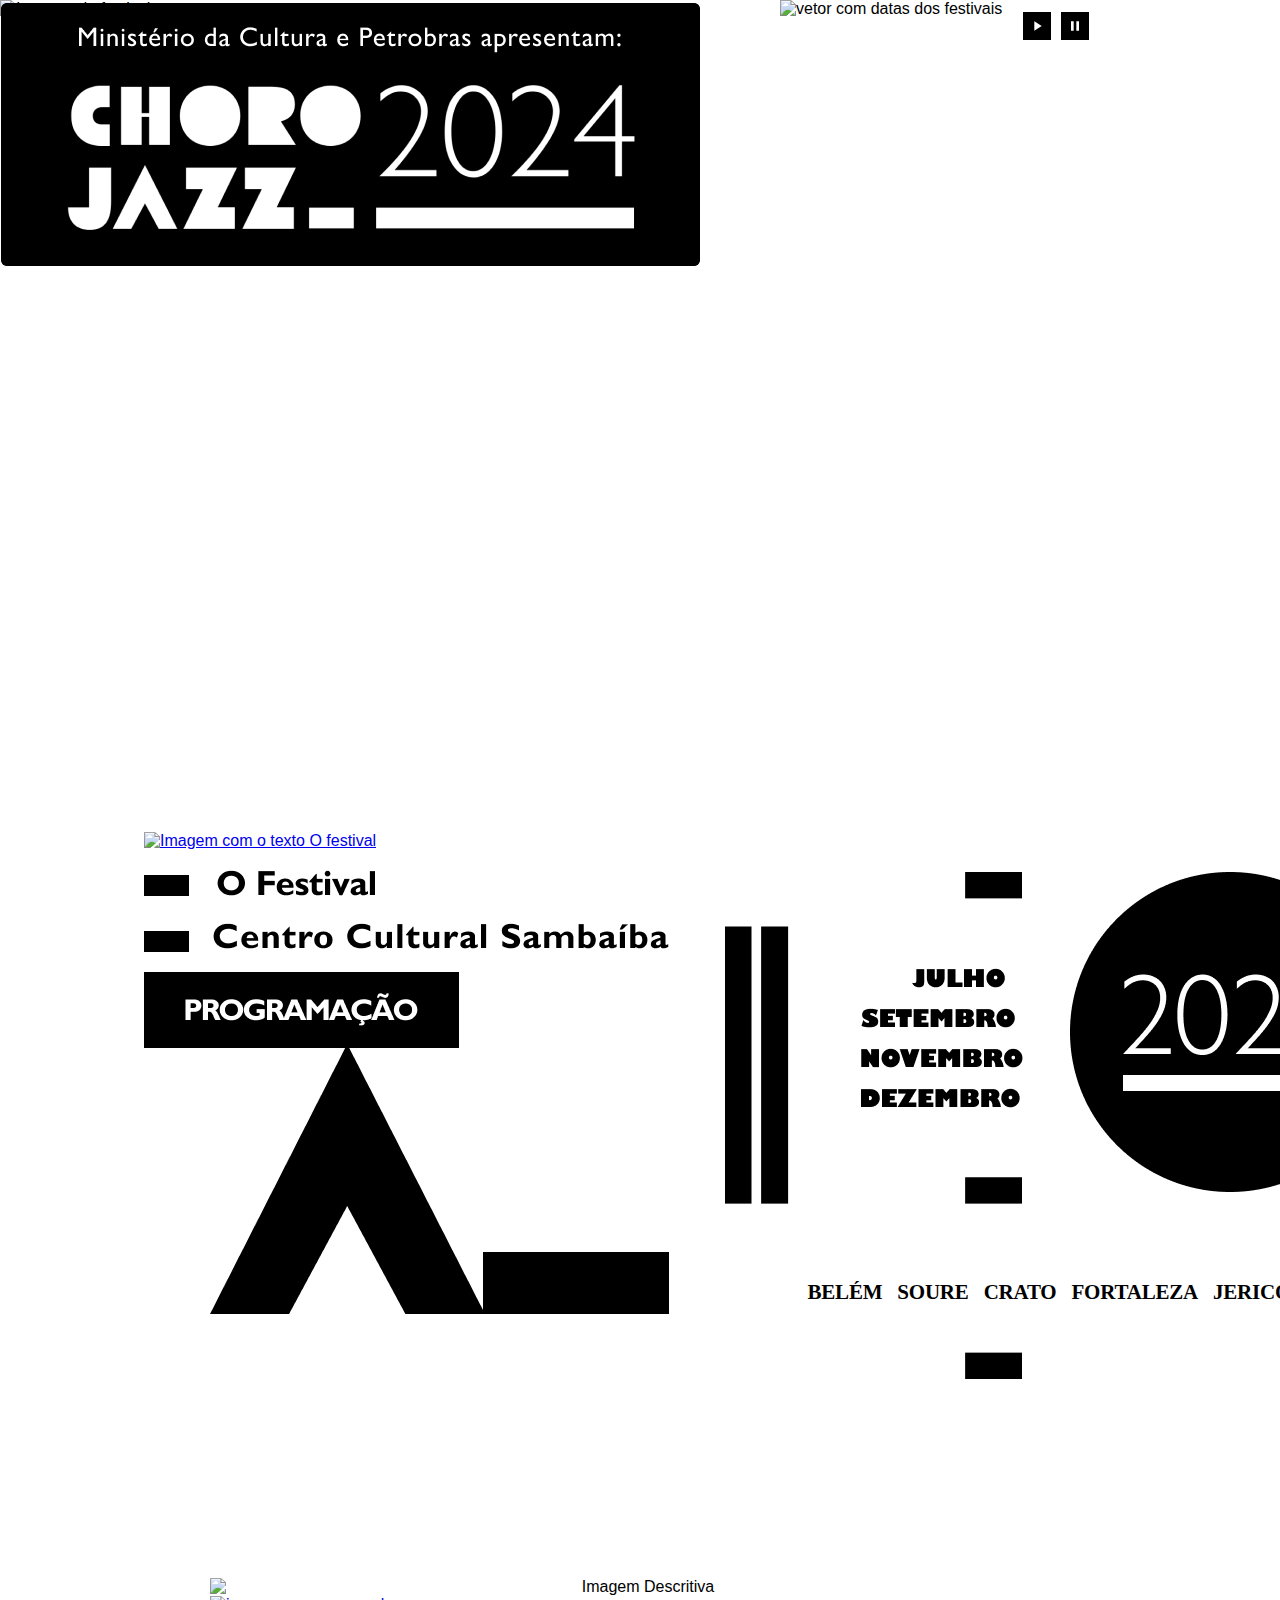
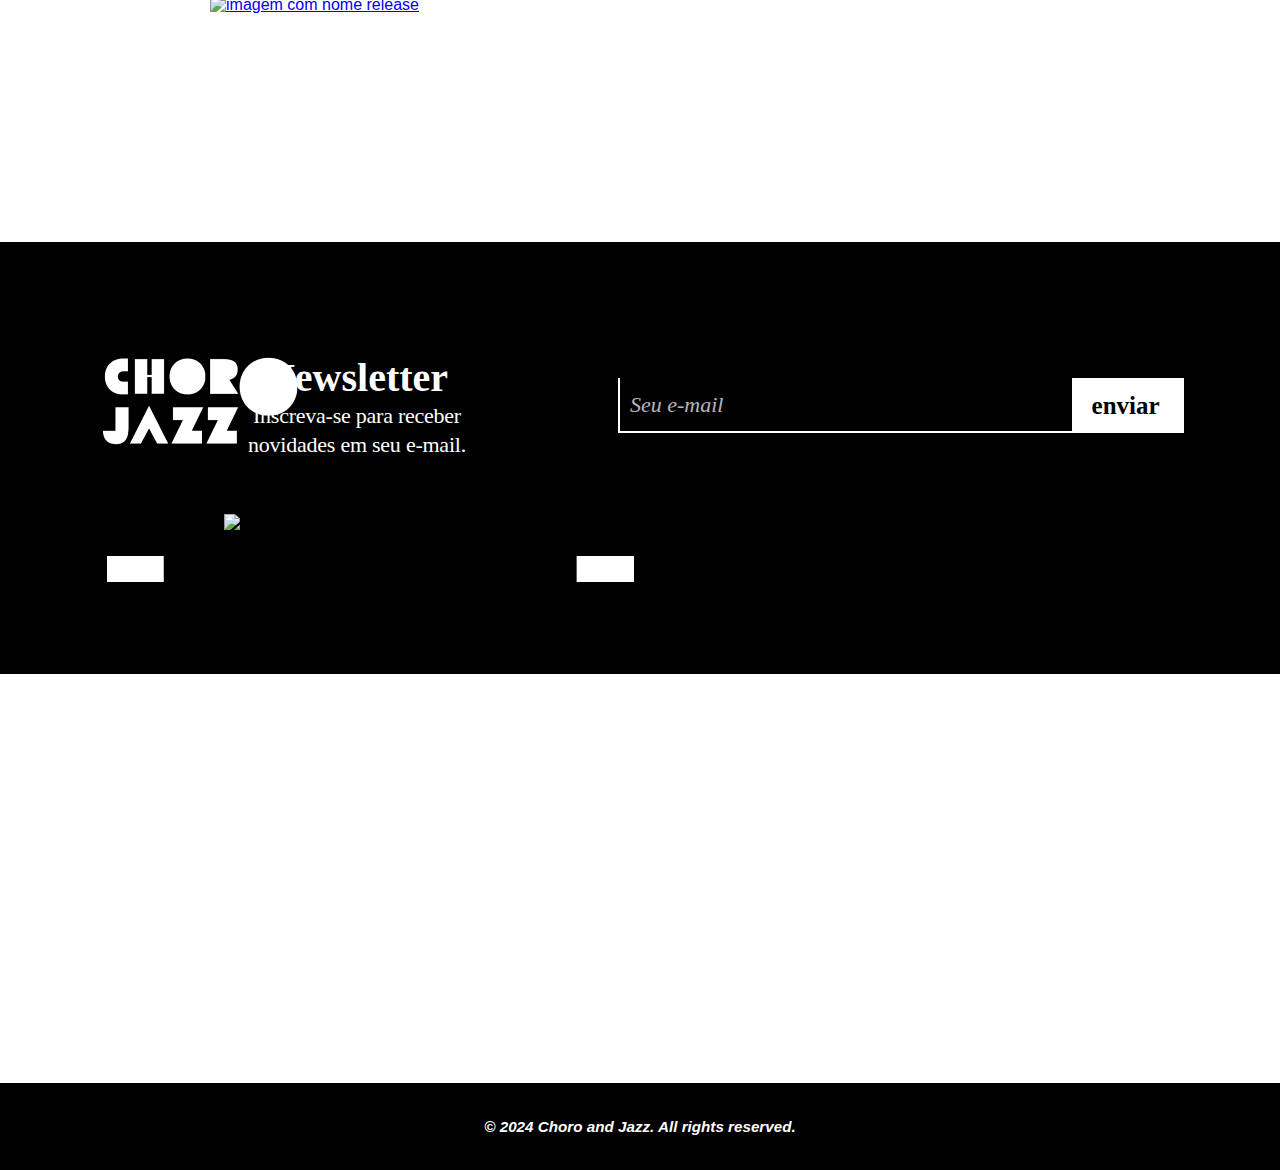
==== commit 9f340dc6: "cookies, inclusão dos releases nos cards" ====
--- a/festival.html
+++ b/festival.html
@@ -1,93 +1,91 @@
 <!DOCTYPE html>
-    <html lang="pt-br">
+<html lang="pt-br">
 
-    <head>
-        <meta charset="UTF-8" />
-        <meta name="viewport" content="width=device-width, initial-scale=1.0" />
-        <title>Choro Jazz Festival</title>
-        <link rel="stylesheet" href="https://fonts.googleapis.com/css2?family=Gill+Sans+Ultra+Bold:wght@400&display=swap" />
-        <link rel="stylesheet" href="https://fonts.googleapis.com/css2?family=Gill+Sans+Nova:ital,wght@0,300;0,400;0,500;0,600;0,700;1,400&display=swap" />
-        <link rel="stylesheet" href="https://fonts.googleapis.com/css2?family=Gill+Sans+MT:wght@400;700&display=swap" />
-        <link rel="stylesheet" href="index.css" />
-        <link rel="stylesheet" href="festival.css" />
-    </head>
+<head>
+    <meta charset="UTF-8" />
+    <meta name="viewport" content="width=device-width, initial-scale=1.0" />
+    <title>Choro Jazz Festival</title>
+    <link rel="stylesheet" href="https://fonts.googleapis.com/css2?family=Gill+Sans+Ultra+Bold:wght@400&display=swap" />
+    <link rel="stylesheet" href="https://fonts.googleapis.com/css2?family=Gill+Sans+Nova:ital,wght@0,300;0,400;0,500;0,600;0,700;1,400&display=swap" />
+    <link rel="stylesheet" href="https://fonts.googleapis.com/css2?family=Gill+Sans+MT:wght@400;700&display=swap" />
+    <link rel="stylesheet" href="index.css" />
+    <link rel="stylesheet" href="festival.css" />
+</head>
 
-    <body>
-        <header>
-            <div class="image-container"><img class="rectangle-icon" src="public/images/capa.png" alt="Imagem do festival"><img class="logo-capa" src="assets/logo-capa.png" alt="Logo choro e jazz"><img class="vetor-capa" src="public/images/vectorcapa.png" alt="vetor com datas dos festivais">
-                <div class="music-player">
-                    <!-- <audio id="audio" src="DÉO RIAN E REGIONAL IMPERIAL - 8ª EDIÇÃO FESTIVAL CHORO JAZZ.mp3"></audio> -->
-                    <button id="play" class="control-button"><svg width="16" height="16" viewBox="0 0 24 24" fill="none" xmlns="http://www.w3.org/2000/svg">
-                                <path d="M8 5V19L19 12L8 5Z" fill="white" />
-                            </svg></button><button id="pause" class="control-button"><svg width="16" height="16" viewBox="0 0 24 24" fill="none" xmlns="http://www.w3.org/2000/svg">
-                                <path d="M6 19H10V5H6V19ZM14 5V19H18V5H14Z" fill="white" />
-                            </svg></button>
-                </div>
+<body>
+    <header>
+        <div class="image-container"><img class="rectangle-icon" src="public/images/capa.png" alt="Imagem do festival"><img class="logo-capa" src="assets/logo-capa.png" alt="Logo choro e jazz"><img class="vetor-capa" src="public/images/vectorcapa.png" alt="vetor com datas dos festivais">
+            <div class="music-player">
+                <audio id="audio" src="DÉO RIAN E REGIONAL IMPERIAL - 8ª EDIÇÃO FESTIVAL CHORO JAZZ.mp3"></audio>
+                <button id="play" class="control-button"><svg width="16" height="16" viewBox="0 0 24 24" fill="none" xmlns="http://www.w3.org/2000/svg">
+                        <path d="M8 5V19L19 12L8 5Z" fill="white" />
+                    </svg></button><button id="pause" class="control-button"><svg width="16" height="16" viewBox="0 0 24 24" fill="none" xmlns="http://www.w3.org/2000/svg">
+                        <path d="M6 19H10V5H6V19ZM14 5V19H18V5H14Z" fill="white" />
+                    </svg></button>
             </div>
-        </header>
-        <section id="navegacao">
-            <nav>
-                <div class="nav-link">
-                    <ul class="festival-nav-link">
-                        <li><a href="index.html"><img class="imagem-festival" src="assets/festival.png" alt="Imagem com o texto O festival"></a></li>
-                        <li><a href="festival.html"><img class="imagem-sambaiba" src="assets/centrocultural.png" alt="Imagem Centro Cultural Samambaia"></a></li>
-                        <li><a href="para.html"><img class="imagem-programacao" src="assets/programacao.png" alt="Imagem Programação"></a></li>
-                    </ul>
-                    <figure><img class="triangulo" src="assets/triangula.png" alt=""></figure>
-                </div>
-                <div class="year">
-                    <section>
-                        <div class="meses">
-                            <ul class="meses-list">
-                                <li><img src="assets/julho.png" alt=""></li>
-                                <li class="mesesNav"><img src="assets/setembro.png" alt=""></li>
-                                <li class="mesesNav"><img src="assets/novembro.png" alt=""></li>
-                                <li class="mesesNav"><img src="assets/dezembro.png" alt=""></li>
-                            </ul>
-                        </div>
-                        <figure><img class="yearImg" src="assets/ano.png" alt=""></figure>
-                    </section>
-                    <ul class="meses-navigation">
-                        <li><a href="para.html">Belém</a></li>
-                        <li><a href="para.html">Soure</a></li>
-                        <li><a href="crato.html">Crato</a></li>
-                        <li><a href="fortaleza.html">Fortaleza</a></li>
-                        <li><a href="jericoacora.html">Jericoacoara</a></li>
-                    </ul>
-                </div>
-            </nav>
+        </div>
+    </header>
+    <section id="navegacao">
+        <nav>
+            <div class="nav-link">
+                <ul class="festival-nav-link">
+                    <li><a href="index.html"><img class="imagem-festival" src="public/images/inicio.png" alt="Imagem com o texto O festival"></a></li>
+                    <li><a href="festival.html"><img class="imagem-festival" src="assets/festival.png" alt="Imagem com o texto O festival"></a></li>
+                    <li><a href="sambaiba.html"><img class="imagem-sambaiba" src="assets/centrocultural.png" alt="Imagem Centro Cultural Samambaia"></a></li>
+                    <li><a href="para.html"><img class="imagem-programacao" src="assets/programacao.png" alt="Imagem Programação"></a></li>
+                </ul>
+                <figure><img class="triangulo" src="assets/triangula.png" alt=""></figure>
+            </div>
+            <div class="year">
+                <section>
+                    <div class="meses">
+                        <ul class="meses-list">
+                            <li><img src="assets/julho.png" alt=""></li>
+                            <li class="mesesNav"><img src="assets/setembro.png" alt=""></li>
+                            <li class="mesesNav"><img src="assets/novembro.png" alt=""></li>
+                            <li class="mesesNav"><img src="assets/dezembro.png" alt=""></li>
+                        </ul>
+                    </div>
+                    <figure><img class="yearImg" src="assets/ano.png" alt=""></figure>
+                </section>
+                <ul class="meses-navigation">
+                    <li><a href="para.html">Belém</a></li>
+                    <li><a href="para.html">Soure</a></li>
+                    <li><a href="crato.html">Crato</a></li>
+                    <li><a href="fortaleza.html">Fortaleza</a></li>
+                    <li><a href="jericoacora.html">Jericoacoara</a></li>
+                </ul>
+            </div>
+        </nav>
+    </section>
+    <main>
+        <section class="container">
+
+            <img src="assets/fest.png" alt="Imagem Descritiva" class="image">
+
+            <a class="navLink" href="./assets/pdf/Festival Choro Jazz e FEMCA - Novo release.pdf" download="release.pdf">
+                <img src="assets/release.png" alt="imagem com nome release">
+            </a>
+
         </section>
-        <main>
-            <section class="container">
-              
-              <img src="assets/fest.png" alt="Imagem Descritiva" class="image">
-
-              <a class="navLink" href="./assets/pdf/Festival Choro Jazz e FEMCA - Novo release.pdf" download="release.pdf">
-                <img src="assets/release.png" alt="imagem com nome release">
-               </a>
-            
-            </section>
-
-          
 
 
 
-        </main>
+    </main>
 
 
 
 
-
-        <footer class="shape-with-text-17">
-            <div class="flex-row-b-18">
-                <div class="logo-footer"><img class="logoFooter" src="assets/logo-footer-1.png" alt=""></div>
-                <div>
-                    <div class="newsletter-container">
-                        <h2 class="newsletter">Newsletter</h2>
-                        <p class="inscreva">Inscreva-se para receber<br />novidades em seu e-mail.</p>
-                    </div>
+    <footer class="shape-with-text-17">
+        <div class="flex-row-b-18">
+            <div class="logo-footer"><img class="logoFooter" src="assets/logo-footer-1.png" alt=""></div>
+            <div>
+                <div class="newsletter-container">
+                    <h2 class="newsletter">Newsletter</h2>
+                    <p class="inscreva">Inscreva-se para receber<br />novidades em seu e-mail.</p>
                 </div>
-                <div style="display: flex; flex-direction: column; padding-top: 0.5em;">
+            </div>
+            <div style="display: flex; flex-direction: column; padding-top: 0.5em;">
                 <form id="newsletterForm" action="https://formspree.io/f/mzzpbrlb" method="POST">
                     <div class="inputform">
                         <input type="email" id="email" name="email" class="rectangle-1a" placeholder="Seu e-mail" required>
@@ -98,29 +96,27 @@
                 </form>
                 <div id="successMessage2" style="display:none; color:green; margin-top:10px;">Formulário enviado com sucesso!</div>
             </div>
-            <div class="vector-1d"></div>
-        </footer>
-         <!--Botão subir ao topo-->
+        </div>
+        <div class="vector-1d"></div>
+    </footer>
 
-     <button class="btn-topo" onclick="topFunction()" id="myBtn">Subir</button>
+    <div vw class="enabled">
+        <div vw-access-button class="active"></div>
+        <div vw-plugin-wrapper>
+            <div class="vw-plugin-top-wrapper"></div>
+        </div>
+    </div>
+    <script src="https://vlibras.gov.br/app/vlibras-plugin.js"></script>
+    <script>
+        new window.VLibras.Widget('https://vlibras.gov.br/app');
+    </script>
+    <img class="patrocinios" src="public/images/regua web.png" alt="Régua de patrocinadores">
+    <div class="reservados">
+        <h3>© 2024 Choro and Jazz. All rights reserved.</h3>
+    </div>
+    <script src="script.js"></script>
+    <script src="cookies.js"></script>
+    <script src="formfooter.js"></script>
+</body>
 
-     <!---->
-        <div vw class="enabled">
-            <div vw-access-button class="active"></div>
-            <div vw-plugin-wrapper>
-              <div class="vw-plugin-top-wrapper"></div>
-            </div>
-          </div>
-          <script src="https://vlibras.gov.br/app/vlibras-plugin.js"></script>
-          <script>
-            new window.VLibras.Widget('https://vlibras.gov.br/app');
-          </script>
-        <img class="patrocinios" src="public/images/regua web.png" alt="Régua de patrocinadores">
-        <div class="reservados">
-            <h3>© 2024 Choro and Jazz. All rights reserved.</h3>
-        </div>
-        <script src="script.js"></script>
-        <script src="formfooter.js"></script>
-    </body>
-
-    </html>+</html>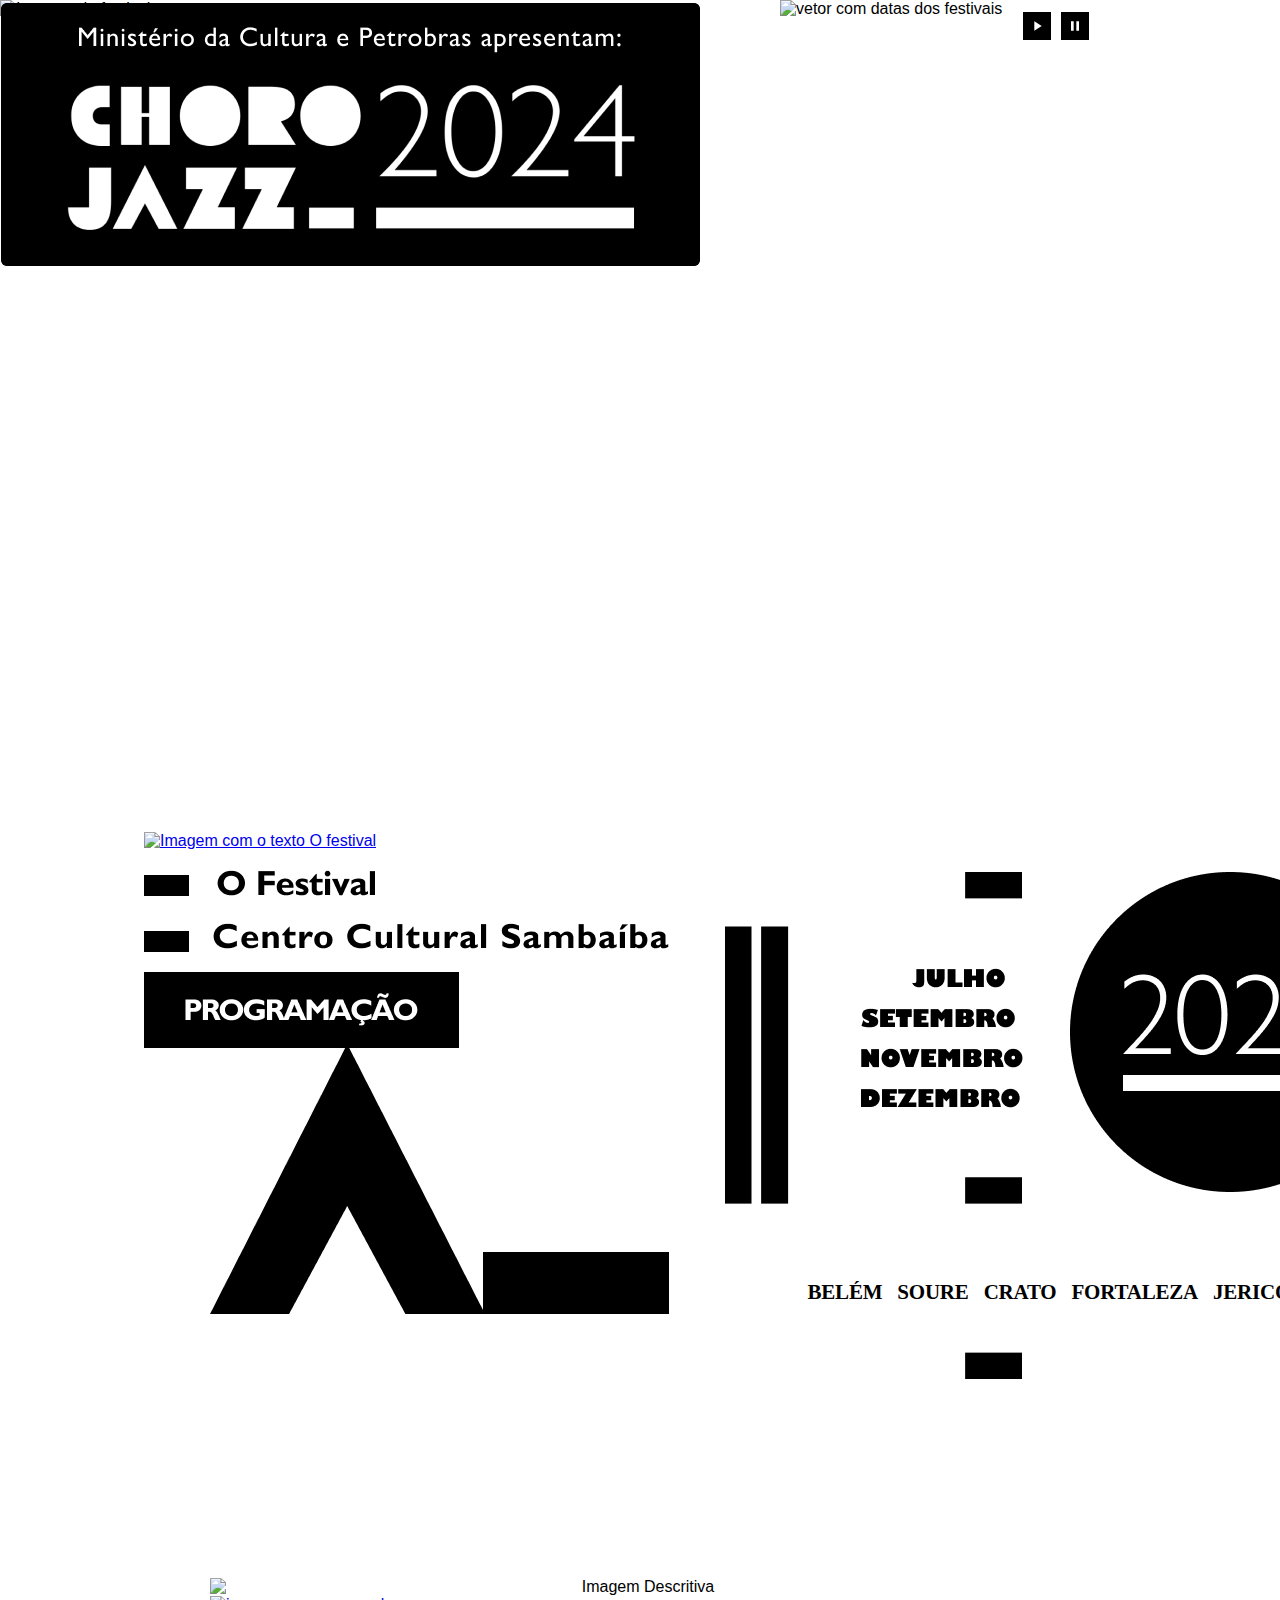
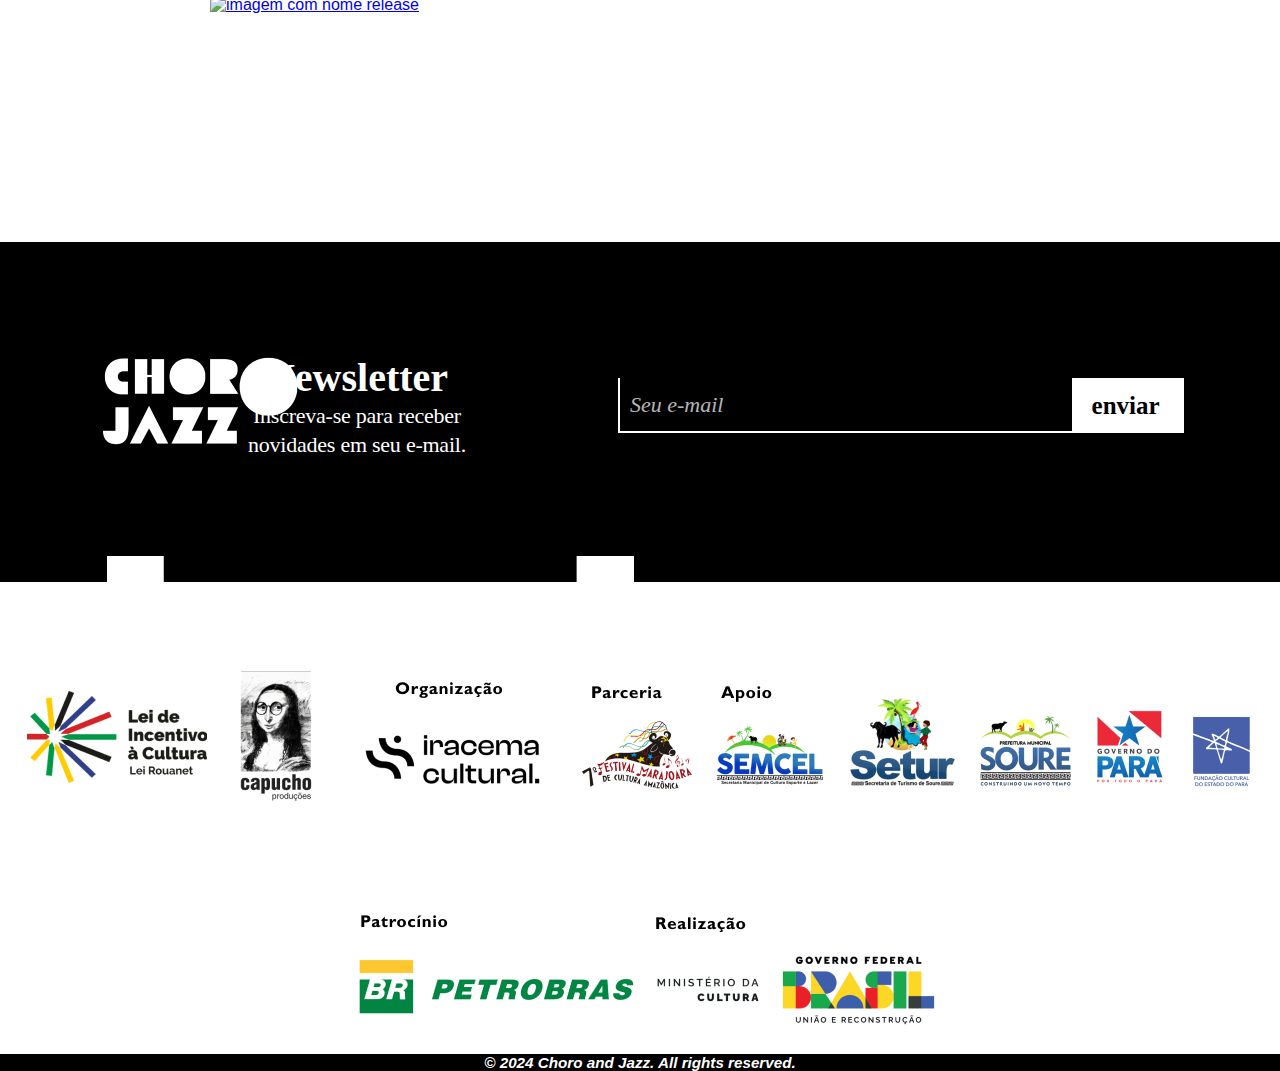
==== commit 96c217b0: "ajustes nos links dos patrocinadores" ====
--- a/festival.html
+++ b/festival.html
@@ -100,6 +100,65 @@
         <div class="vector-1d"></div>
     </footer>
 
+    <section class="patocinio-container" style="display: flex; flex-direction: column; align-items:baseline; justify-content: space-around; gap:20px; width: 100%; margin: 0 auto;">
+
+
+        <section style="display: flex; flex-wrap: wrap; gap: 20px; margin: 5rem auto; justify-content: stretch; align-items: center;">
+
+            <a targert="_blank" href="https://portaldoincentivo.com.br/visitors/how_encourage/1#:~:text=A%20Lei%20Rouanet%20permite%20ao,de%20R%24%20150.000%2C00">
+                <img src="./assets/lei.png" alt="Lei de Incentivo a Cultura" style="display: flex; margin: 0 auto;">
+            </a>
+            <div style="display: flex; flex-direction: column;">
+                <a href="https://www.instagram.com/antonio_ivan_capucho/" target="_blank"> <img src="./assets/capuchoPatrocinio.png" alt="Imagem Capucho Produções"></a>
+
+            </div>
+            <div style="display: flex; flex-direction: column; justify-content: center; align-items: center; ">
+
+                <a href="https://www.iracemacultural.com.br/
+                " target="_blank"> <img src="./assets/iracema.png" alt="Logo Iracema Cultural "></a>
+            </div>
+            <div style="display: flex; flex-direction: column; justify-content: center;">
+
+                <a href="https://www.instagram.com/festivalmarajoara/
+                " target="_blank"> <img src="./assets/festivalMarajoara.png" alt="Logo Festival Marajoara"></a>
+            </div>
+            <div style="display: flex; flex-direction: column; flex-wrap: wrap;">
+
+                <div style="display: flex; gap:20px; justify-content: space-around; align-items: baseline; flex-wrap: wrap;">
+                    <a target="_blank" href="https://soure.pa.gov.br/portal-da-transparencia/estrutura-organizacional/secretaria-de-esporte-cultura-e-lazer/"> <img src="./assets/semcel.png" alt="Logo Semcel"></a>
+                    <a href="https://www.setur.pa.gov.br/" target="_blank"><img src="./assets/setur.png" alt="Logo Setur"></a>
+                    <a href="https://soure.pa.gov.br/" target="_blank"> <img src="./assets/soureLogo.png" alt="Logo Cidade Soure"></a>
+                    <a target="_blank" href="https://www.instagram.com/governopara/
+                  "><img src="./assets/governoPara.png" alt="Logo Governo do Pará"></a>
+
+                    <a target="_blank" href="https://www.fcp.pa.gov.br/
+                   ">
+                        <img src="./assets/fundacao.png" alt="Logo de cultura Estado do Pará">
+                    </a>
+                </div>
+            </div>
+        </section>
+
+        <section class="patrocio-content" style="display: flex; margin: 0 auto; flex-wrap: wrap; padding-bottom: 1em;">
+            <div>
+                <a href="https://www.instagram.com/petrobras/
+               " target="_blank">
+                    <img src="./assets/petrobras.png" alt="Logo da Petrobrás">
+                </a>
+            </div>
+
+            <div>
+                <a href="https://www.gov.br/pt-br
+                " target="_blank">
+                    <img src="./assets/federal.png" alt="Logo do Governo Federal">
+                </a>
+            </div>
+
+        </section>
+
+
+    </section>
+
     <div vw class="enabled">
         <div vw-access-button class="active"></div>
         <div vw-plugin-wrapper>
@@ -110,7 +169,7 @@
     <script>
         new window.VLibras.Widget('https://vlibras.gov.br/app');
     </script>
-    <img class="patrocinios" src="public/images/regua web.png" alt="Régua de patrocinadores">
+
     <div class="reservados">
         <h3>© 2024 Choro and Jazz. All rights reserved.</h3>
     </div>
--- a/index.css
+++ b/index.css
@@ -9,6 +9,8 @@
 body {
     width: 100%;
     height: 100%;
+    display: flex;
+    flex-direction: column;
 }
 
 /* Estilos gerais */
@@ -970,17 +972,21 @@
 /* Media Query para celulares */
 @media only screen and (min-width: 320px) and (max-width: 767px) {
 
+   
 
    
     .logo-capa {
         border-radius: 6px;
         background-color: #000;
-        width: 397px;
+        width: 377px;
         height: 143px;
         position: absolute;
         top: 3px;
-        left: 1px;
-    }
+        left: 0;
+    }
+
+
+
 
     .vetor-capa {
         display: none;
@@ -1170,4 +1176,37 @@
         margin-bottom: 1rem;
     }
 
-}
+   
+
+    .flex-row-b-18{
+        flex-direction: column;
+    }
+
+    .newsletter-container{
+        flex-direction: column !important;
+        justify-content: center;
+        margin-left: 0;
+
+}
+
+.inscreva{
+    font-size: 18px;
+}
+
+.newsletter-form {
+    width: 100%;
+   
+}
+
+.newsletter-form input{
+    width: 200px;
+    
+}
+
+.enviar{
+width: 60px;
+font-size: 16px;
+  
+}
+
+}
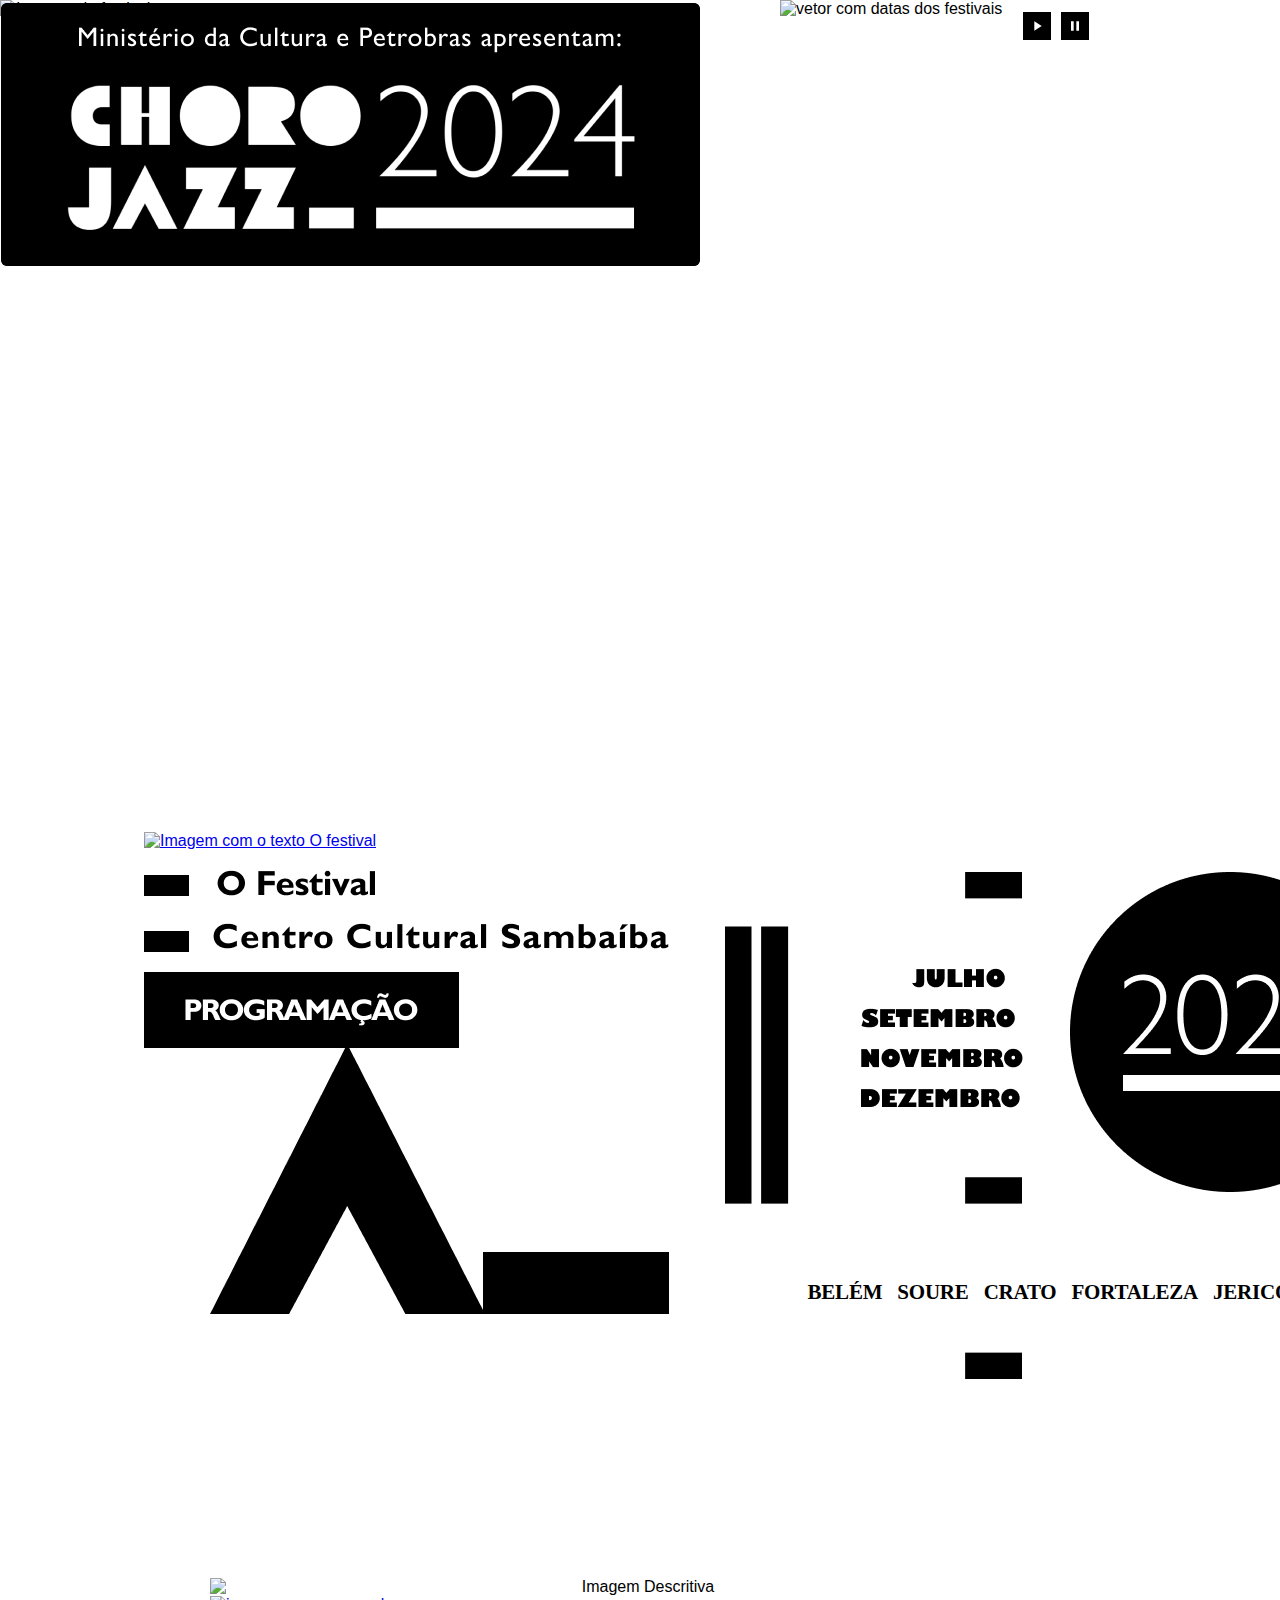
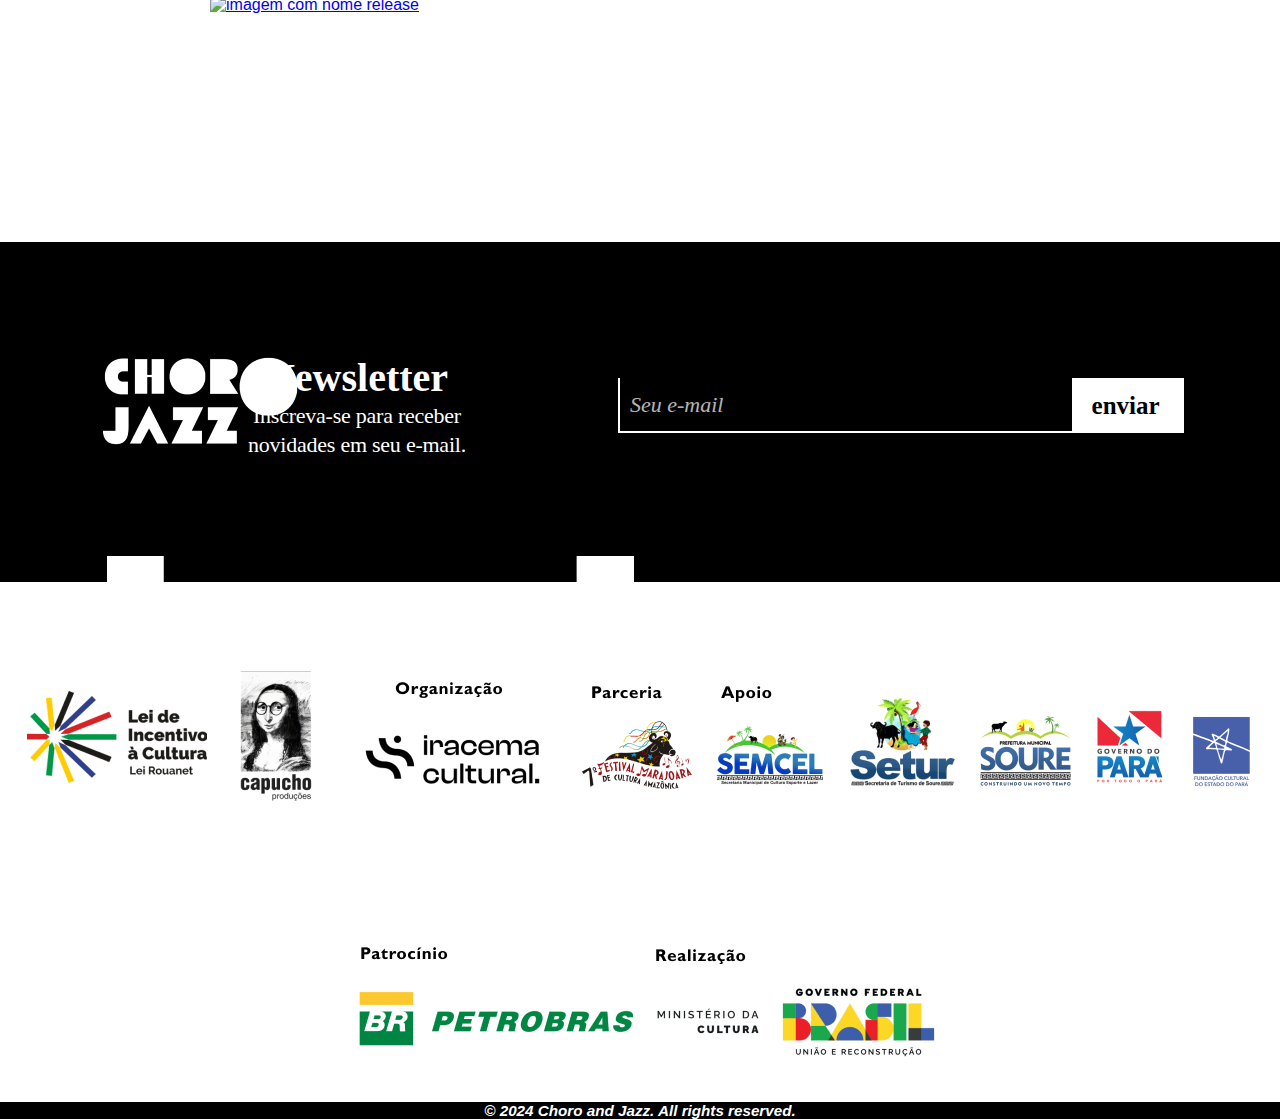
==== commit f363530a: "Merge pull request #31 from anikape/front" ====
--- a/festival.html
+++ b/festival.html
@@ -86,7 +86,7 @@
                 </div>
             </div>
             <div style="display: flex; flex-direction: column; padding-top: 0.5em;">
-                <form id="newsletterForm" action="https://formspree.io/f/mzzpbrlb" method="POST">
+                <form id="newsletterForm" action="https://formspree.io/f/mzzpbjrl" method="POST">
                     <div class="inputform">
                         <input type="email" id="email" name="email" class="rectangle-1a" placeholder="Seu e-mail" required>
                         <button type="submit" class="rectangle-1b">
@@ -139,7 +139,7 @@
             </div>
         </section>
 
-        <section class="patrocio-content" style="display: flex; margin: 0 auto; flex-wrap: wrap; padding-bottom: 1em;">
+        <section class="patrocio-content" style="display: flex; margin: 0 auto; flex-wrap: wrap; padding-bottom: 1em; padding: 2em">
             <div>
                 <a href="https://www.instagram.com/petrobras/
                " target="_blank">
--- a/index.css
+++ b/index.css
@@ -303,7 +303,6 @@
     background: #FFF;
     min-height: 726px;
     flex: 1;
-
 
 
 }
@@ -960,20 +959,17 @@
     }
 
 
-    .patrocinios {
+    /* .patrocinios {
         width: 739px;
         height: 466px;
         margin-left: 4rem;  
 
-}
+} */
 }
 
 
 /* Media Query para celulares */
 @media only screen and (min-width: 320px) and (max-width: 767px) {
-
-   
-
    
     .logo-capa {
         border-radius: 6px;
@@ -985,9 +981,6 @@
         left: 0;
     }
 
-
-
-
     .vetor-capa {
         display: none;
     }
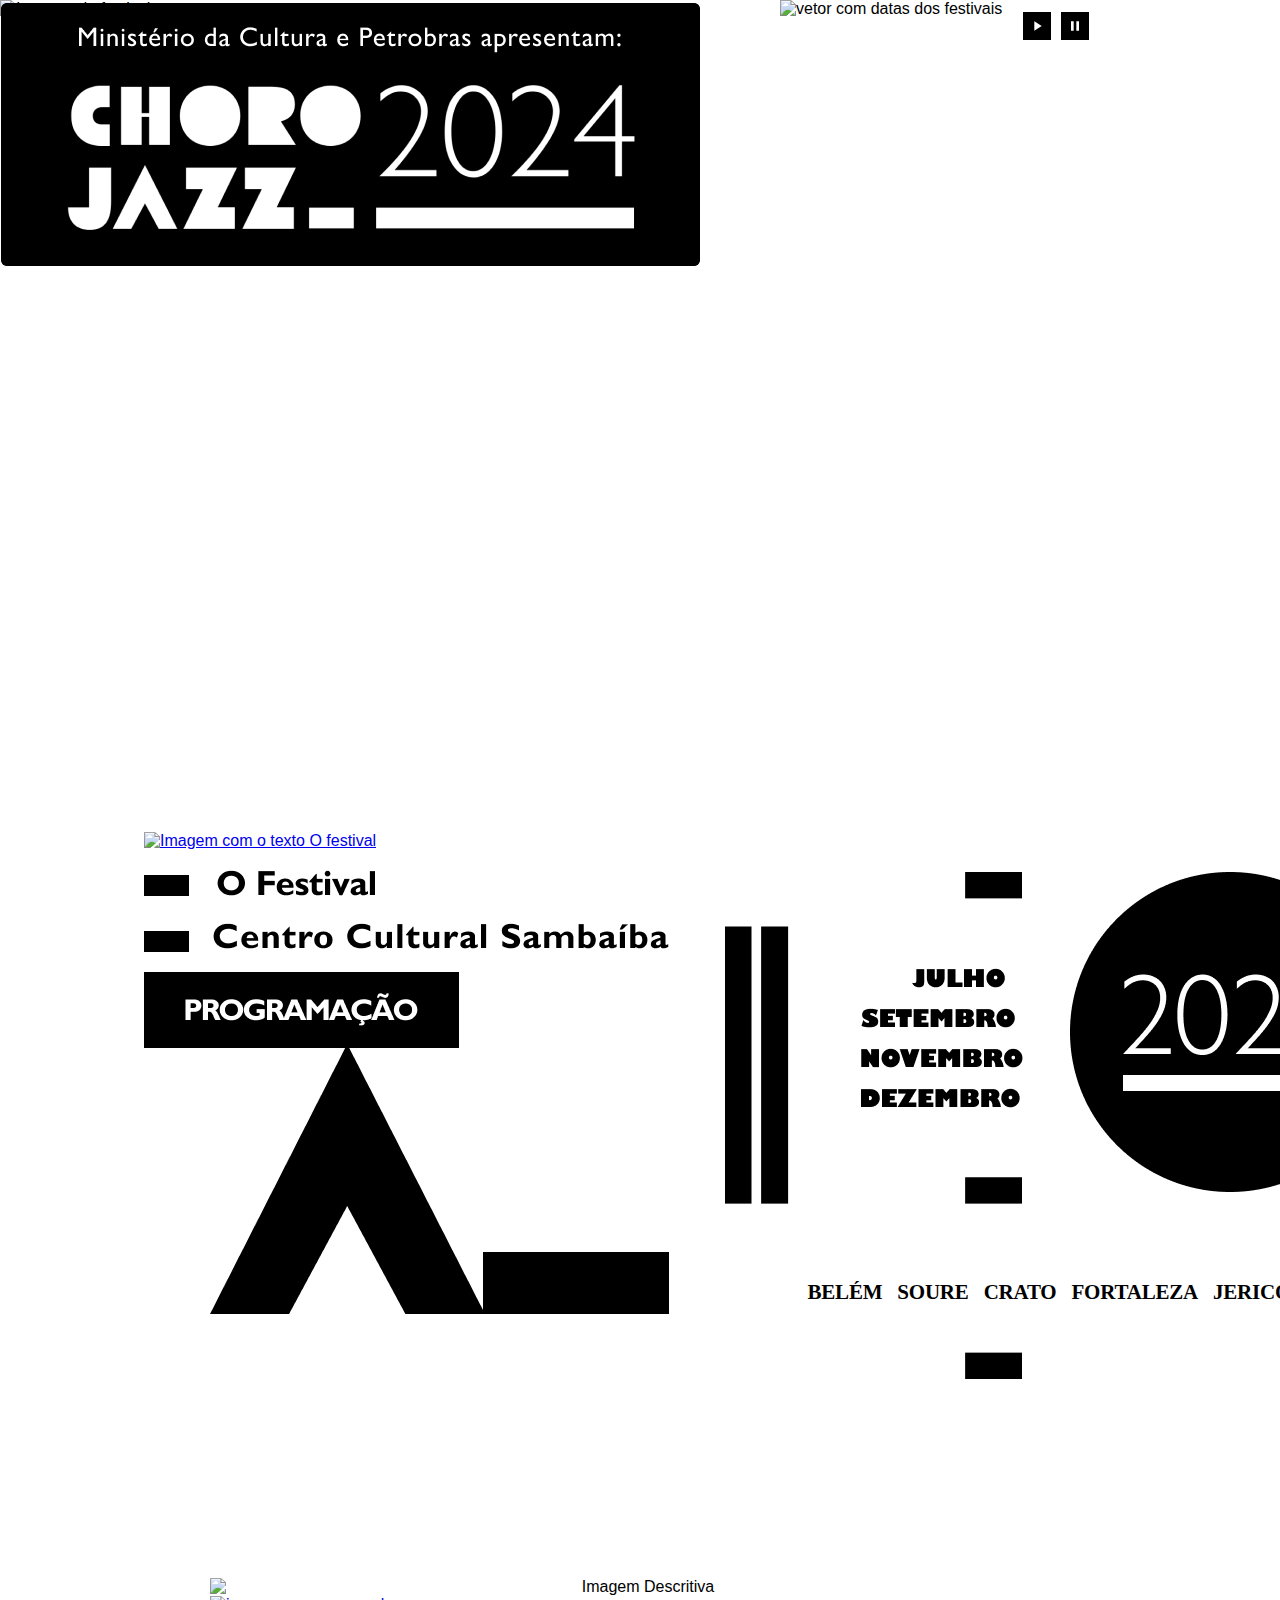
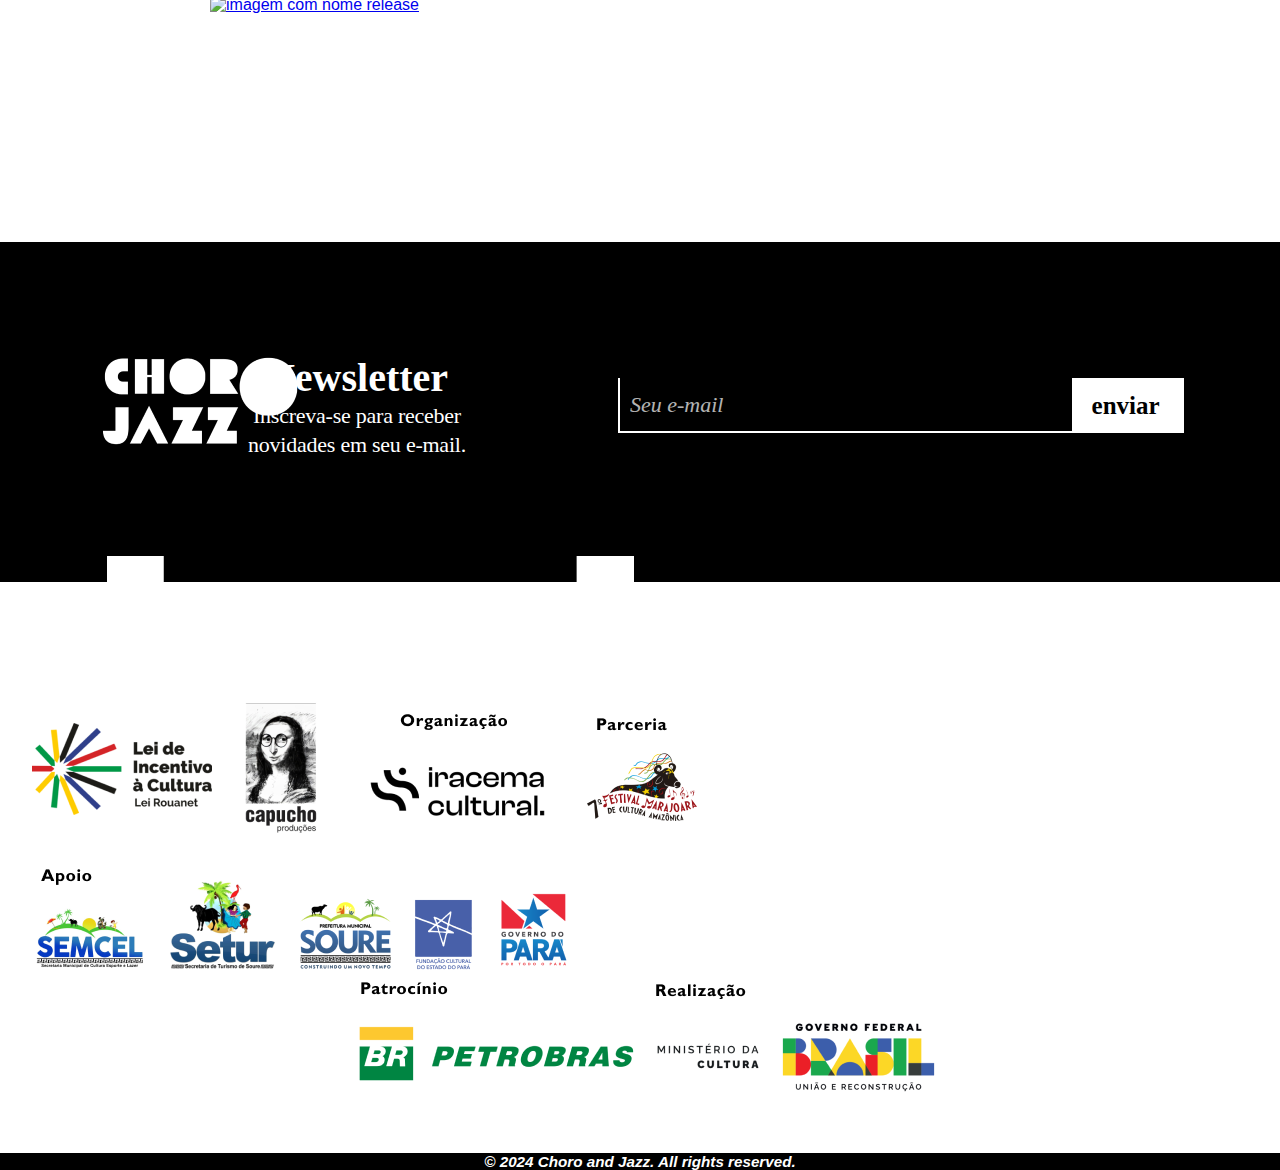
==== commit b9f0f100: "responsividade das paginas" ====
--- a/festival.html
+++ b/festival.html
@@ -100,7 +100,7 @@
         <div class="vector-1d"></div>
     </footer>
 
-    <section class="patocinio-container" style="display: flex; flex-direction: column; align-items:baseline; justify-content: space-around; gap:20px; width: 100%; margin: 0 auto;">
+    <section class="patocinio-container" style="display: flex; flex-direction: column; align-items:baseline; justify-content: space-around; gap:20px; width: 100%; margin: 0 auto;padding: 2em;">
 
 
         <section style="display: flex; flex-wrap: wrap; gap: 20px; margin: 5rem auto; justify-content: stretch; align-items: center;">
@@ -129,17 +129,17 @@
                     <a href="https://www.setur.pa.gov.br/" target="_blank"><img src="./assets/setur.png" alt="Logo Setur"></a>
                     <a href="https://soure.pa.gov.br/" target="_blank"> <img src="./assets/soureLogo.png" alt="Logo Cidade Soure"></a>
                     <a target="_blank" href="https://www.instagram.com/governopara/
-                  "><img src="./assets/governoPara.png" alt="Logo Governo do Pará"></a>
+                  "><img src="./assets/fundacao.png" alt="Logo de cultura Estado do Pará">
 
                     <a target="_blank" href="https://www.fcp.pa.gov.br/
                    ">
-                        <img src="./assets/fundacao.png" alt="Logo de cultura Estado do Pará">
+                   <img src="./assets/governoPara.png" alt="Logo Governo do Pará"></a>
                     </a>
                 </div>
             </div>
         </section>
 
-        <section class="patrocio-content" style="display: flex; margin: 0 auto; flex-wrap: wrap; padding-bottom: 1em; padding: 2em">
+        <section class="patrocio-content" style="display: flex; margin: 0 auto; flex-wrap: wrap; padding-bottom: 1rem; margin-top: -6rem;">
             <div>
                 <a href="https://www.instagram.com/petrobras/
                " target="_blank">
--- a/index.css
+++ b/index.css
@@ -477,13 +477,14 @@
     font-size: 23px;
     font-style: normal;
     font-weight: 300;
-    
-    
+
+
 
 }
 
 .btn-topo {
-    display: none; /* Inicialmente escondido */
+    display: none;
+    /* Inicialmente escondido */
     position: fixed;
     bottom: 20px;
     right: 20px;
@@ -724,253 +725,8 @@
     line-height: normal;
 }
 
-@media only screen and (min-width: 768px) and (max-width: 1024px) {
-
-   
-
-    .logo-capa {
-        border-radius: 6px;
-        background-color: #000;
-        position: absolute;
-        bottom: 0;
-        z-index: 0;
-        top: 3px;
-        left: 1px;
-    }
-
-    .vetor-capa {
-        display: none;
-    }
-
-    .music-player {
-        display: flex;
-        align-items: center;
-        margin-left: 43rem;
-    }
-
-    .control-button {
-        padding: 6px;
-        font-size: 6px;
-        color: #fff;
-        background-color: #000000;
-        border: none;
-        cursor: pointer;
-        transition: background-color 0.3s ease;
-        display: flex;
-        align-items: center;
-        justify-content: center;
-    }
-
-    .control-button:hover {
-        background-color: #00000068;
-    }
-
-    .control-button svg {
-        fill: #fff;
-    }
-
-
-    .triangulo {
-        margin-right: -3rem;
-        margin-left: -0.1rem;
-    }
-
-    #navegacao {
-        display: flex;
-        justify-content: center;
-        width: 100%;
-        margin-left: rem;
-    }
-
-    nav {
-        display: flex;
-        flex-direction: column;
-        align-items: center;
-        margin-top: 5rem;
-        width: 100%;
-        gap: 7rem;
-    }
-
-    .nav-link {
-        margin-bottom: 3rem;
-
-    }
-
-    .year {
-        display: flex;
-        flex-direction: column;
-        align-items: center;
-        width: 100%;
-        margin-left: 24rem;
-    }
-
-    .meses-navigation li a {
-        font-size: 24px;
-    }
-
-    .festival {
-        display: flex;
-        flex-direction: column;
-        align-items: center;
-        padding-top: 10rem;
-        gap: 5rem;
-    }
-
-    .centro {
-        width: 80%;
-        height: 1650px;
-        margin-left: 7rem;
-
-    }
-
-    .cent {
-        width: 559px;
-        height: 313px;
-
-
-    }
-
-    .cent-retangulo {
-        width: 560px;
-        height: 90px;
-
-
-    }
-
-    .collum2 p {
-        display: flex;
-        background-color: #000000;
-        border-radius: 6px;
-        margin-top: 4rem;
-        width: 77%;
-        font-size: 40px;
-
-    }
-
-    .festival {
-        display: flex;
-        justify-content: center;
-        margin-top: 12rem;
-
-    }
-
-    .fest {
-        width: 675px;
-
-    }
-
-    .retangulo {
-        padding-top: 34px;
-        width: 675px;
-    }
-
-    .collum p {
-        width: 77%;
-        font-size: 40px;
-
-    }
-
-    .collum3 {
-        margin-top: 1rem;
-    }
-
-    .collum p span {
-        font-size: 47px;
-        
-
-    }
-
-    .vetor {
-        margin-left: 1.9rem;
-        margin-top: 2rem;
-    }
-
-    .vetor img {
-        width: 45px;
-    }
-
-    .vetorfest {
-        padding: 6rem;
-        margin-left: -24rem;
-    }
-
-    .vetorfest img {
-        width: 55px;
-    }
-
-    .vetorfest a span {
-        font-size: 55px;
-    }
-
-    .vetor a span {
-        font-size: 46px;
-    }
-
-    .fotoCapucho {
-        display: flex;
-        flex-direction: column;
-        align-items: center;
-        margin-top: -22rem;
-        width: 873px;
-        height: 671px;
-        border-radius: 6px;
-
-    }
-
-    #capuchoText {
-        padding: 9rem;
-        display: flex;
-        flex-direction: column;
-        align-items: center;
-        font-size: 30px;
-        margin-top: 1rem;
-        width: 110%;
-    }
-
-    .setas {
-        display: none;
-    }
-
-    .name {
-        margin-top: -7rem;
-        margin-left: -2rem;
-    }
-
-    .flex-row-b-18 {
-        display: flex;
-        flex-direction: column;
-        align-items: flex-start;
-        margin-top: -2rem;
-
-    }
-
-    .newsletter-container {
-        display: flex;
-        flex-direction: column;
-        align-items: center;
-        margin-top: -7rem;
-        margin-left: 16rem;
-
-    }
-
-    .rectangle-1a {
-        width: 350px;
-        margin-left: 0.7rem;
-    }
-
-
-    /* .patrocinios {
-        width: 739px;
-        height: 466px;
-        margin-left: 4rem;  
-
-} */
-}
-
-
-/* Media Query para celulares */
-@media only screen and (min-width: 320px) and (max-width: 767px) {
-   
+@media only screen and (min-width: 600px) and (max-width: 1024px) {
+
     .logo-capa {
         border-radius: 6px;
         background-color: #000;
@@ -980,6 +736,231 @@
         top: 3px;
         left: 0;
     }
+    .vetor-capa {
+        display: none;
+    }
+
+    .music-player {
+        margin-bottom: 46rem;
+        margin-left: 19rem;
+    }
+
+
+    .triangulo {
+        margin-right: -3rem;
+        margin-left: -0.1rem;
+    }
+
+    #navegacao {
+        display: flex;
+        justify-content: center;
+        width: 100%;
+        margin-left: 3rem;
+    }
+
+    nav {
+        display: flex;
+        flex-direction: column;
+        align-items: center;
+        margin-top: 5rem;
+        width: 100%;
+        gap: 7rem;
+    }
+
+    .nav-link {
+        margin-bottom: 3rem;
+
+    }
+
+    .year {
+        display: flex;
+        flex-direction: column;
+        align-items: center;
+        width: 100%;
+        margin-left: 24rem;
+    }
+
+    .meses-navigation li a {
+        font-size: 24px;
+    }
+
+    .festival {
+        display: flex;
+        flex-direction: column;
+        align-items: center;
+        padding-top: 10rem;
+        gap: 5rem;
+    }
+
+    .centro {
+        width: 70%;
+        height: 1650px;
+        margin-left: 14rem;
+
+    }
+
+    .cent {
+        width: 359px;
+        height: 213px;
+
+
+    }
+
+    .cent-retangulo {
+        width: 380px;
+        height: 90px;
+
+
+    }
+
+    .collum2 p {
+        display: flex;
+        background-color: #000000;
+        border-radius: 6px;
+        margin-top: 4rem;
+        width: 77%;
+        font-size: 40px;
+
+    }
+
+    .festival {
+        display: flex;
+        justify-content: center;
+        margin-top: 12rem;
+
+    }
+
+    .fest {
+        width: 466px;
+
+    }
+
+    .retangulo {
+        padding-top: 34px;
+        width: 675px;
+    }
+
+    .collum p {
+        width: 77%;
+        font-size: 40px;
+
+    }
+
+    .collum3 {
+        margin-top: 2rem;
+    }
+
+    .collum p span {
+        font-size: 47px;
+
+
+    }
+
+    .vetor {
+        margin-left: 1.9rem;
+        margin-top: 2rem;
+    }
+
+    .vetor img {
+        width: 45px;
+    }
+
+    .vetorfest {
+        padding: 6rem;
+        margin-left: -10rem;
+    }
+
+    .vetorfest img {
+        width: 55px;
+    }
+
+    .vetorfest a span {
+        font-size: 55px;
+    }
+
+    .vetor a span {
+        font-size: 46px;
+    }
+
+    .fotoCapucho {
+        display: flex;
+        flex-direction: column;
+        align-items: center;
+        margin-top: -22rem;
+        width: 873px;
+        height: 671px;
+        border-radius: 6px;
+
+    }
+
+    #capuchoText {
+        padding: 9rem;
+        display: flex;
+        flex-direction: column;
+        align-items: center;
+        font-size: 30px;
+        margin-top: -11rem;
+        width: 110%;
+    }
+
+    .setas {
+        display: none;
+    }
+
+    .name {
+        margin-top: -7rem;
+        margin-left: -2rem;
+    }
+
+    .flex-row-b-18 {
+        display: flex;
+        flex-direction: column;
+        align-items: flex-start;
+        margin-top: -2rem;
+
+    }
+
+    .newsletter-container {
+        display: flex;
+        flex-direction: column;
+        align-items: center;
+        margin-top: -7rem;
+        margin-left: 16rem;
+
+    }
+
+    .rectangle-1a {
+        width: 350px;
+        margin-left: 0.7rem;
+    }
+
+    .vector-1d {
+        display: none;
+      }
+
+
+    /* .patrocinios {
+        width: 739px;
+        height: 466px;
+        margin-left: 4rem;  
+
+} */
+}
+
+
+/* Media Query para celulares */
+@media only screen and (min-width: 360px) and (max-width: 599px) {
+
+    .logo-capa {
+        border-radius: 6px;
+        background-color: #000;
+        width: 377px;
+        height: 143px;
+        position: absolute;
+        top: 3px;
+        left: 0;
+    }
+
 
     .vetor-capa {
         display: none;
@@ -1014,15 +995,12 @@
     }
 
     #navegacao {
-        display: flex;
-        justify-content: center;
-        width: 100%;
         margin-left: 4em;
     }
 
     nav {
         margin-top: 5rem;
-        margin-left: -43rem;
+        margin-left: 1rem;
         width: 100%;
         margin-top: -22rem;
     }
@@ -1030,6 +1008,23 @@
     .nav-link {
         margin-bottom: 3rem;
     }
+
+    .festival-nav-link {
+        padding-left: 10rem;
+        margin-top: -2rem;
+
+    }
+
+    .festival-nav-link li {
+        margin-left: -6rem;
+    }
+
+    .triangulo {
+        padding-left: 14.6em;
+        margin-top: -0.4rem;
+    }
+
+
 
     .meses {
         margin-left: -36rem;
@@ -1056,7 +1051,7 @@
     }
 
     .yearImg {
-        margin-left: -25rem;
+        margin-left: -22rem;
         margin-bottom: -102rem;
     }
 
@@ -1065,7 +1060,7 @@
         display: flex;
         flex-direction: column;
         align-items: center;
-        padding-top: 30rem;
+        padding-top: 10rem;
         gap: 5rem;
 
     }
@@ -1140,12 +1135,29 @@
     }
 
     #capuchoText {
+        padding: 9rem;
         display: flex;
         flex-direction: column;
         align-items: center;
-        font-size: 16px;
-        margin-top: 1rem;
-    }
+        font-size: 20px;
+        margin-top: -1rem;
+        width: 90%;
+    }
+
+    .name {
+        margin-left:7rem;
+        margin-top: -8rem;
+    
+    }
+    
+    /* .name span {
+        color: #000;
+        font-family: "Gill Sans Nova";
+        font-size: 22px;
+        font-style: normal;
+        font-weight: 300;
+    
+    } */
 
     .setas {
         display: none;
@@ -1155,8 +1167,8 @@
         display: flex;
         flex-direction: column;
         align-items: center;
-        width: 783px;
-        height: 671px;
+        margin-top: -22rem;
+
         border-radius: 6px;
 
     }
@@ -1169,37 +1181,37 @@
         margin-bottom: 1rem;
     }
 
-   
-
-    .flex-row-b-18{
+
+
+    .flex-row-b-18 {
         flex-direction: column;
     }
 
-    .newsletter-container{
+    .newsletter-container {
         flex-direction: column !important;
         justify-content: center;
         margin-left: 0;
 
-}
-
-.inscreva{
-    font-size: 18px;
-}
-
-.newsletter-form {
-    width: 100%;
-   
-}
-
-.newsletter-form input{
-    width: 200px;
-    
-}
-
-.enviar{
-width: 60px;
-font-size: 16px;
-  
-}
-
-}
+    }
+
+    .inscreva {
+        font-size: 18px;
+    }
+
+    .newsletter-form {
+        width: 100%;
+
+    }
+
+    .newsletter-form input {
+        width: 200px;
+
+    }
+
+    .enviar {
+        width: 60px;
+        font-size: 16px;
+
+    }
+
+}--- a/festival.css
+++ b/festival.css
@@ -41,15 +41,157 @@
   cursor: pointer;
 }
 
+@media only screen and (min-width: 600px) and (max-width: 1024px) {
+  .vetor-capa {
+      display: none;
+  }
 
-@media only screen and (min-width: 320px) and (max-width: 767px) {
+  .music-player {
+    margin-bottom: 46rem;
+    margin-left: 19rem;
+}
+
+
+  .triangulo {
+      margin-right: -3rem;
+      margin-left: -0.1rem;
+  }
+
+  #navegacao {
+      display: flex;
+      justify-content: center;
+      width: 100%;
+      margin-left: 3rem;
+  }
+
+  nav {
+      display: flex;
+      flex-direction: column;
+      align-items: center;
+      margin-top: 5rem;
+      width: 100%;
+      gap: 7rem;
+  }
+
+  .nav-link {
+      margin-bottom: 3rem;
+
+  }
+
+  .year {
+      display: flex;
+      flex-direction: column;
+      align-items: center;
+      width: 100%;
+      margin-left: 24rem;
+  }
+
+  .meses-navigation li a {
+      font-size: 24px;
+  }
+
+  .vector-1d {
+    display: none;
+  }
+}
+
+@media only screen and (min-width: 360px) and (max-width: 599px) {
   /* Estilos responsivos para dispositivos móveis */
   .container {
-      margin: 5rem auto;
+      margin: 30rem auto;
   }
 
   .image {
       flex-grow: 1;
       flex-shrink: 1;
   }
+
+  .festival-nav-link img {
+    max-width: 100%;
+    height: auto;
+    display: block;
+
+}
+
+.imagem-festival {
+    width: 159px;
+}
+
+.music-player {
+    margin-bottom: 37rem;
+    margin-left: 19rem;
+}
+
+.triangulo {
+    margin-left: -11em;
+    height: 212px;
+
+}
+
+.vector-programacao {
+    display: flex;
+    margin-left: 11.1rem;
+    margin-top: 4.7rem;
+}
+
+#navegacao {
+    margin-left: 4em;
+}
+
+nav {
+    margin-top: 5rem;
+    margin-left: 1rem;
+    width: 100%;
+    margin-top: -22rem;
+}
+
+.nav-link {
+    margin-bottom: 3rem;
+}
+
+.festival-nav-link {
+    padding-left: 10rem;
+    margin-top: -2rem;
+
+}
+
+.festival-nav-link li {
+    margin-left: -6rem;
+}
+
+.triangulo {
+    padding-left: 14.6em;
+    margin-top: -0.4rem;
+}
+
+
+
+.meses {
+    margin-left: -36rem;
+    margin-top: 49rem;
+}
+
+.meses-navigation {
+    list-style-type: none;
+    padding: 0;
+    margin-right: 44.6rem;
+}
+
+.meses-navigation li {
+    margin-bottom: 0.5rem;
+
+}
+
+.meses-navigation li a {
+    display: block;
+    font-size: 12px;
+    font-weight: 800;
+    text-decoration: none;
+    color: #000;
+}
+
+.yearImg {
+    margin-left: -22rem;
+    margin-bottom: -102rem;
+}
 }